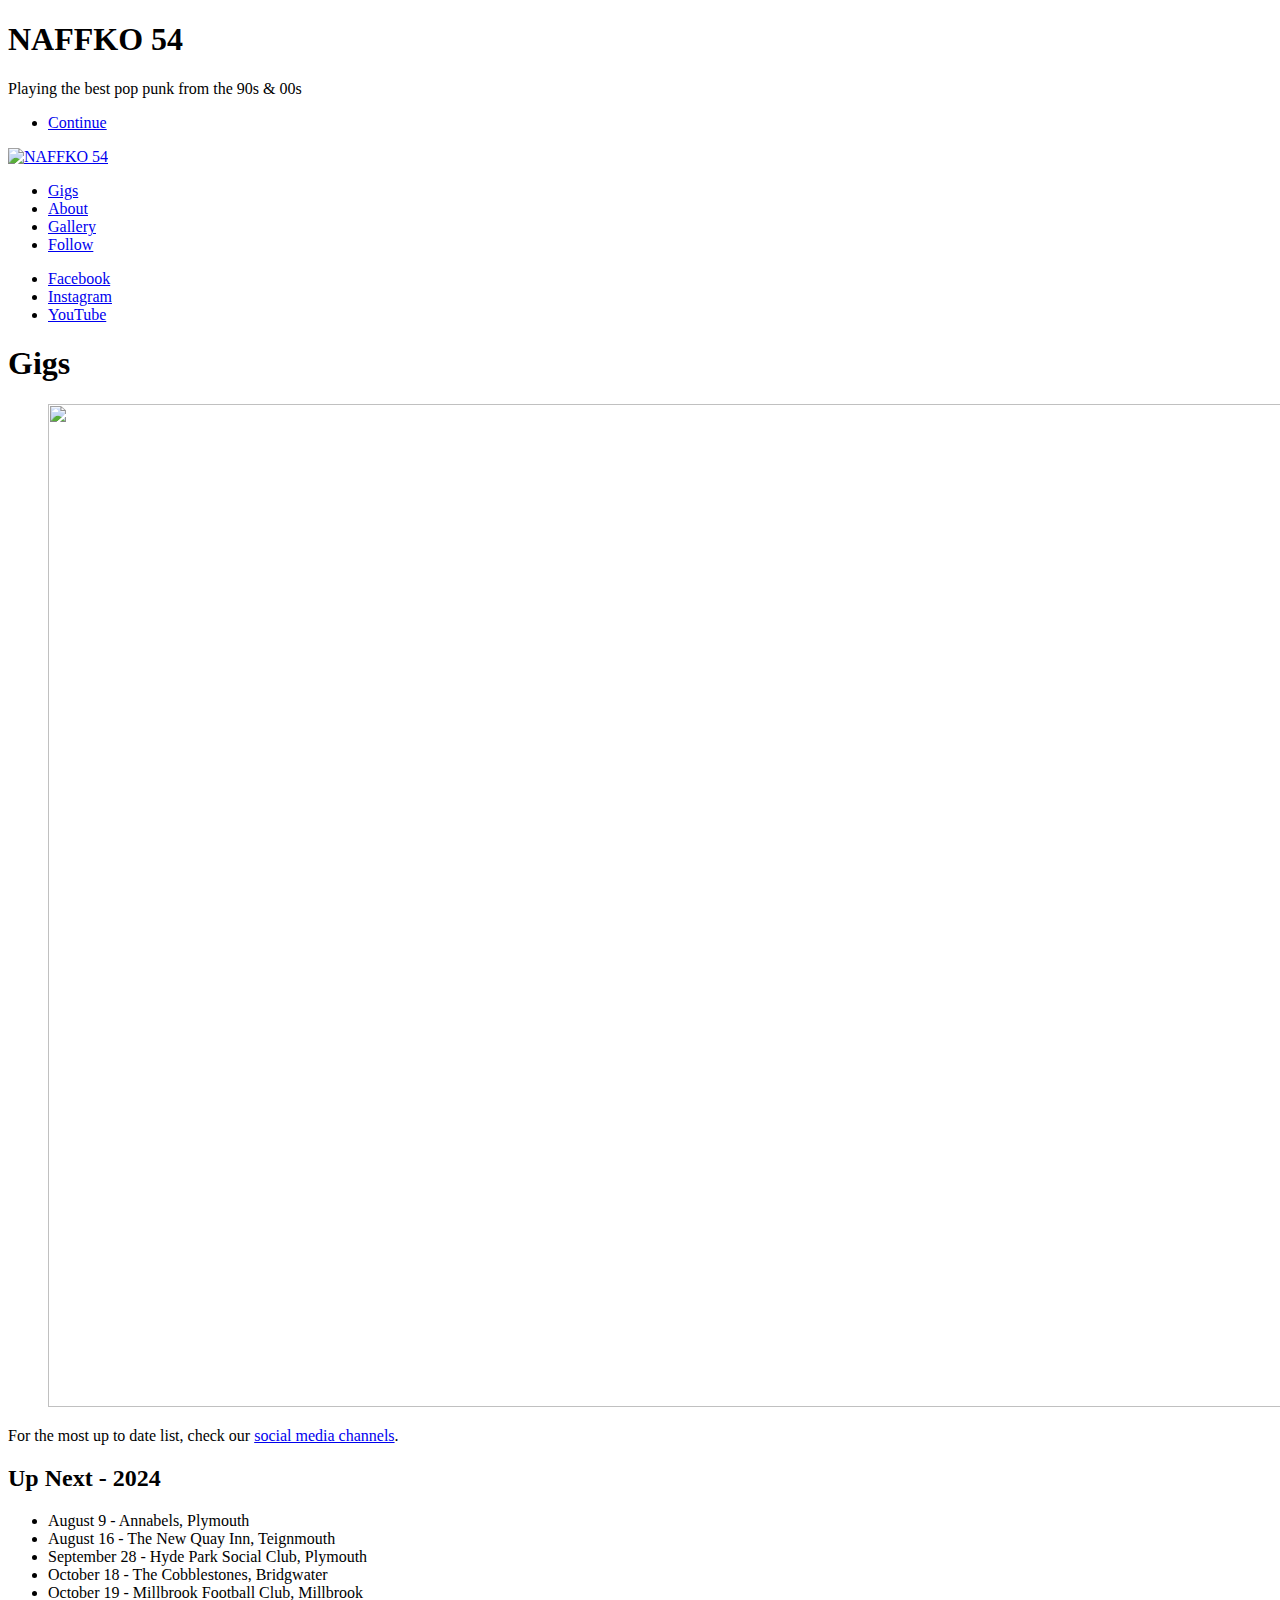
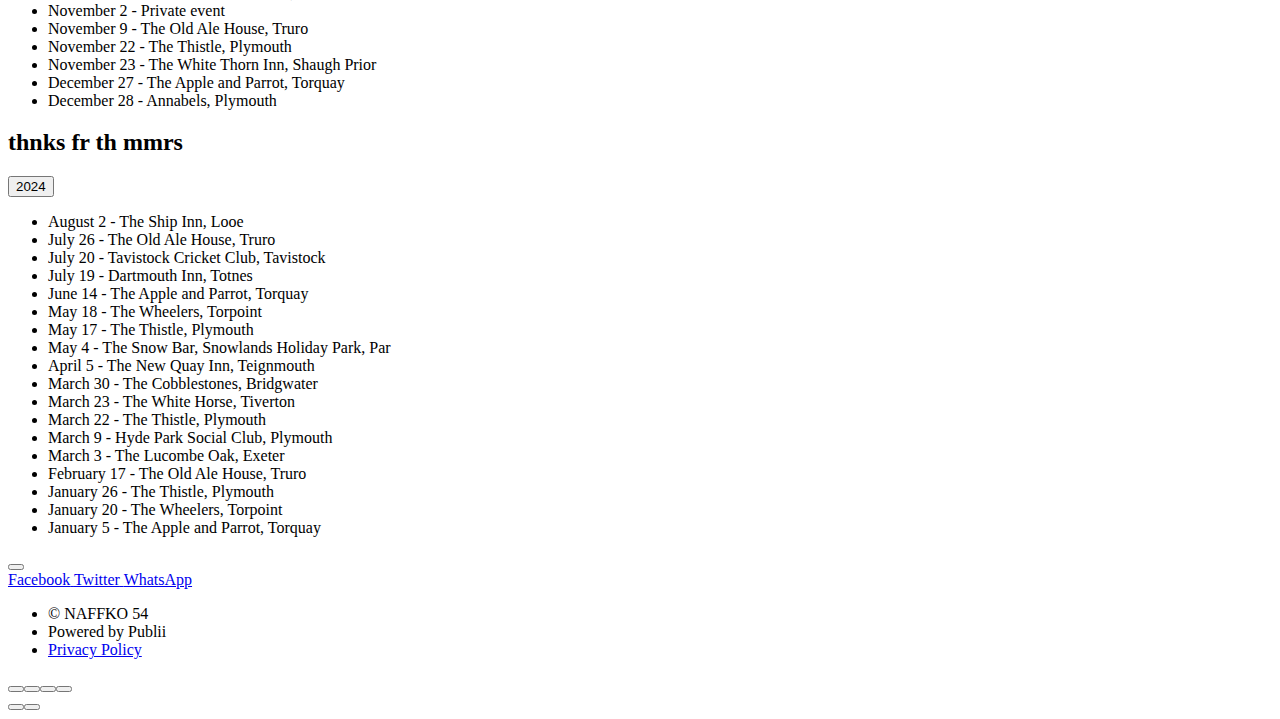
==== index.html @ 95c78bba "Updated from Publii" ====
<!DOCTYPE html><html lang="en-gb"><head><meta charset="utf-8"><meta http-equiv="X-UA-Compatible" content="IE=edge"><meta name="viewport" content="width=device-width,initial-scale=1,user-scalable=no"><title>NAFFKO 54</title><meta name="description" content="Naffko 54 play the best pop punk from the 90s & 00s including Blink-182, Green Day, The Offspring, Sum 41 and many more!"><meta name="generator" content="Publii Open-Source CMS for Static Site"><link rel="canonical" href="https://www.naffko54.com/"><meta property="og:title" content="NAFFKO 54"><meta property="og:image" content="https://www.naffko54.com/media/website/343322067_159035580164084_3093064692270197989_n.jpg"><meta property="og:site_name" content="NAFFKO 54"><meta property="og:description" content="Naffko 54 play the best pop punk from the 90s & 00s including Blink-182, Green Day, The Offspring, Sum 41 and many more!"><meta property="og:url" content="https://www.naffko54.com/"><meta property="og:type" content="website"><link rel="shortcut icon" href="https://www.naffko54.com/media/website/favicon.ico" type="image/x-icon"><link rel="preload" href="https://www.naffko54.com/assets/dynamic/fonts/oswald/oswald.woff2" as="font" type="font/woff2" crossorigin><link rel="stylesheet" href="https://www.naffko54.com/assets/css/fontawesome-all.min.css?v=dbf9d822cefe851ba6f66e1ad57e8987"><link rel="stylesheet" href="https://www.naffko54.com/assets/css/style.css?v=aeae2aaed18d479e50e3300f6f0fe75b"><noscript><link rel="stylesheet" href="https://www.naffko54.com/assets/css/noscript.css?v=6228c7eee614cd200a2cad8333b439fa"></noscript><link rel="stylesheet" href="https://www.naffko54.com/assets/css/photoswipe.css?v=da6e9be0fa855edd3610e97c1d4e38d9"><script type="application/ld+json">{"@context":"http://schema.org","@type":"Organization","name":"NAFFKO 54","logo":"https://www.naffko54.com/media/website/NK54logo.png","url":"https://www.naffko54.com/","sameAs":["https://facebook.com/naffKo54","https://instagram.com/naffko54","https://youtube.com/@naffko54"]}</script><style>.pswp--svg .pswp__button,
		                 .pswp--svg .pswp__button--arrow--left:before,
		                 .pswp--svg .pswp__button--arrow--right:before {
			                background-image: url(https://www.naffko54.com/assets/svg/gallery-icons-light.svg);
		                 }</style><style>#wrapper > .bg {
               background-image: url(https://www.naffko54.com/assets/images/overlay.png), linear-gradient(0deg, rgba(0, 0, 0, 0.1), rgba(0, 0, 0, 0.1)), url(https://www.naffko54.com/media/website/NK54NeonBackground.png);
           }</style><noscript><style>img[loading] {
                    opacity: 1;
                }</style></noscript></head><body class="is-preload"><div id="wrapper" class="fade-in"><div id="intro"><h1>NAFFKO 54</h1><p>Playing the best pop punk from the 90s &amp; 00s</p><ul class="actions"><li><a href="#header" class="button icon solid solo fa-arrow-down scrolly">Continue</a></li></ul></div><header id="header"><a class="logo logo-image" href="https://www.naffko54.com/"><img src="https://www.naffko54.com/media/website/NK54logo.png" alt="NAFFKO 54" width="4096" height="1714"></a></header><nav id="nav"><ul class="links"><li><a href="https://www.naffko54.com/gigs/" target="_self">Gigs</a></li><li><a href="https://www.naffko54.com/about/" target="_self">About</a></li><li><a href="https://www.naffko54.com/gallery/" target="_self">Gallery</a></li><li><a href="https://www.naffko54.com/follow/" target="_self">Follow</a></li></ul><ul class="icons"><li><a href="https://facebook.com/naffKo54" class="icon brands fa-facebook-f"><span class="label">Facebook</span></a></li><li><a href="https://instagram.com/naffko54" class="icon brands fa-instagram"><span class="label">Instagram</span></a></li><li><a href="https://youtube.com/@naffko54" class="icon brands fa-youtube"><span class="label">YouTube</span></a></li></ul></nav><main id="main"><article class="post"><header class="major"><h1>Gigs</h1><p class="post__inner"></p></header><div class="post__inner post__entry"><figure class="post__image"><img loading="lazy" src="https://www.naffko54.com/media/posts/3/received_1007915040415997.jpeg" sizes="(max-width: 48em) 100vw, 768px" srcset="https://www.naffko54.com/media/posts/3/responsive/received_1007915040415997-xs.jpeg 300w, https://www.naffko54.com/media/posts/3/responsive/received_1007915040415997-sm.jpeg 480w, https://www.naffko54.com/media/posts/3/responsive/received_1007915040415997-md.jpeg 768w, https://www.naffko54.com/media/posts/3/responsive/received_1007915040415997-lg.jpeg 1024w, https://www.naffko54.com/media/posts/3/responsive/received_1007915040415997-xl.jpeg 1360w, https://www.naffko54.com/media/posts/3/responsive/received_1007915040415997-2xl.jpeg 1600w" alt="" width="1916" height="1003"></figure><p>For the most up to date list, check our <a href="https://www.naffko54.com/follow/">social media channels</a>.</p><h2>Up Next - 2024</h2><ul><li>August 9 - Annabels, Plymouth</li><li>August 16 - The New Quay Inn, Teignmouth</li><li>September 28 - Hyde Park Social Club, Plymouth</li><li>October 18 - The Cobblestones, Bridgwater</li><li>October 19 - Millbrook Football Club, Millbrook</li><li>November 2 - Private event</li><li>November 9 - The Old Ale House, Truro</li><li>November 22 - The Thistle, Plymouth</li><li>November 23 - The White Thorn Inn, Shaugh Prior</li><li>December 27 - The Apple and Parrot, Torquay</li><li>December 28 - Annabels, Plymouth</li></ul><h2>thnks fr th mmrs</h2><p><button class="accordion">2024</button></p><div id="2024" class="panel"><ul><li>August 2 - The Ship Inn, Looe</li><li>July 26 - The Old Ale House, Truro</li><li>July 20 - Tavistock Cricket Club, Tavistock</li><li>July 19 - Dartmouth Inn, Totnes</li><li>June 14 - The Apple and Parrot, Torquay</li><li>May 18 - The Wheelers, Torpoint</li><li>May 17 - The Thistle, Plymouth</li><li>May 4 - The Snow Bar, Snowlands Holiday Park, Par</li><li>April 5 - The New Quay Inn, Teignmouth</li><li>March 30 - The Cobblestones, Bridgwater</li><li>March 23 - The White Horse, Tiverton</li><li>March 22 - The Thistle, Plymouth</li><li>March 9 - Hyde Park Social Club, Plymouth</li><li>March 3 - The Lucombe Oak, Exeter</li><li>February 17 - The Old Ale House, Truro</li><li>January 26 - The Thistle, Plymouth</li><li>January 20 - The Wheelers, Torpoint</li><li>January 5 - The Apple and Parrot, Torquay</li></ul></div></div><footer class="post__inner post__footer"><div class="post__share-tag-container"><div class="post__share"><button class="post__share-button js-post__share-button icon" aria-label="Share button"><i class="fas fa-share-alt"></i></button><div class="post__share-popup js-post__share-popup"><a href="https://www.facebook.com/sharer/sharer.php?u=https%3A%2F%2Fwww.naffko54.com%2Fgigs%2F" class="js-share icon brands fa-facebook-f" rel="nofollow noopener noreferrer"><span class="label">Facebook</span> </a><a href="https://twitter.com/share?url=https%3A%2F%2Fwww.naffko54.com%2Fgigs%2F&amp;via=%40naffko54&amp;text=Gigs" class="js-share icon brands fa-twitter" rel="nofollow noopener noreferrer"><span class="label">Twitter</span> </a><a href="https://api.whatsapp.com/send?text=Gigs https%3A%2F%2Fwww.naffko54.com%2Fgigs%2F" class="js-share icon brands fa-whatsapp" rel="nofollow noopener noreferrer"><span class="label">WhatsApp</span></a></div></div></div></footer></article></main><footer id="copyright"><ul><li>© NAFFKO 54</li><li>Powered by Publii</li><li><a href="../../../../../../../../../../privacy-policy">Privacy Policy</a></li></ul></footer></div><script src="https://www.naffko54.com/assets/js/jquery.min.js?v=7c14a783dfeb3d238ccd3edd840d82ee"></script><script src="https://www.naffko54.com/assets/js/jquery.scrollex.min.js?v=f89065e3d988006af9791b44561d7c90"></script><script src="https://www.naffko54.com/assets/js/jquery.scrolly.min.js?v=1ed5a78bde1476875a40f6b9ff44fc14"></script><script src="https://www.naffko54.com/assets/js/browser.min.js?v=c07298dd19048a8a69ad97e754dfe8d0"></script><script src="https://www.naffko54.com/assets/js/breakpoints.min.js?v=81a479eb099e3b187613943b085923b8"></script><script src="https://www.naffko54.com/assets/js/util.min.js?v=4201a626f8c9b614a663b3a1d7d82615"></script><script src="https://www.naffko54.com/assets/js/main.min.js?v=56233c354bd814758be8bff42f7e13a5"></script><script>/*<![CDATA[*/var images=document.querySelectorAll("img[loading]");for(var i=0;i<images.length;i++){if(images[i].complete){images[i].classList.add("is-loaded")}else{images[i].addEventListener("load",function(){this.classList.add("is-loaded")},false)}};/*]]>*/</script><script defer="defer" src="https://www.naffko54.com/assets/js/photoswipe.min.js?v=017385b552f7e0d979e2e2fe6f324015"></script><script defer="defer" src="https://www.naffko54.com/assets/js/photoswipe-ui-default.min.js?v=d067f0883540b1ddda0e2c9ad1b14260"></script><script>var initPhotoSwipeFromDOM=function(gallerySelector){var parseThumbnailElements=function(el){var thumbElements=el.childNodes,numNodes=thumbElements.length,items=[],figureEl,linkEl,size,item;for(var i=0;i<numNodes;i++){figureEl=thumbElements[i];if(figureEl.nodeType!==1){continue;}
          linkEl=figureEl.children[0];size=linkEl.getAttribute('data-size').split('x');item={src:linkEl.getAttribute('href'),w:parseInt(size[0],10),h:parseInt(size[1],10)};if(figureEl.children.length>1){item.title=figureEl.children[1].innerHTML;}
          if(linkEl.children.length>0){item.msrc=linkEl.children[0].getAttribute('src');}
          item.el=figureEl;items.push(item);}
          return items;};var closest=function closest(el,fn){return el&&(fn(el)?el:closest(el.parentNode,fn));};var onThumbnailsClick=function(e){e=e||window.event;e.preventDefault?e.preventDefault():e.returnValue=false;var eTarget=e.target||e.srcElement;var clickedListItem=closest(eTarget,function(el){return(el.tagName&&el.tagName.toUpperCase()==='FIGURE');});if(!clickedListItem){return;}
          var clickedGallery=clickedListItem.parentNode,childNodes=clickedListItem.parentNode.childNodes,numChildNodes=childNodes.length,nodeIndex=0,index;for(var i=0;i<numChildNodes;i++){if(childNodes[i].nodeType!==1){continue;}
          if(childNodes[i]===clickedListItem){index=nodeIndex;break;}
          nodeIndex++;}
          if(index>=0){openPhotoSwipe(index,clickedGallery);}
          return false;};var photoswipeParseHash=function(){var hash=window.location.hash.substring(1),params={};if(hash.length<5){return params;}
          var vars=hash.split('&');for(var i=0;i<vars.length;i++){if(!vars[i]){continue;}
          var pair=vars[i].split('=');if(pair.length<2){continue;}
          params[pair[0]]=pair[1];}
          if(params.gid){params.gid=parseInt(params.gid,10);}
          return params;};var openPhotoSwipe=function(index,galleryElement,disableAnimation,fromURL){var pswpElement=document.querySelectorAll('.pswp')[0],gallery,options,items;items=parseThumbnailElements(galleryElement);options={galleryUID:galleryElement.getAttribute('data-pswp-uid'),getThumbBoundsFn:function(index){var thumbnail=items[index].el.getElementsByTagName('img')[0],pageYScroll=window.pageYOffset||document.documentElement.scrollTop,rect=thumbnail.getBoundingClientRect();return{x:rect.left,y:rect.top+pageYScroll,w:rect.width};},
          mainClass:'pswp--dark',
          preload: [1,2],
          hideAnimationDuration:200,
          showAnimationDuration:0,
          bgOpacity: 0.7,
          showHideOpacity:true,
          closeOnScroll: true,
          arrowKeys: true,
          closeEl: true,
          captionEl: true,
          fullscreenEl: true,
          zoomEl: true,
          shareEl: true,
          counterEl: true,
          arrowEl: true,
          preloaderEl: true
          };if(fromURL){if(options.galleryPIDs){for(var j=0;j<items.length;j++){if(items[j].pid==index){options.index=j;break;}}}else{options.index=parseInt(index,10)-1;}}else{options.index=parseInt(index,10);}
          if(isNaN(options.index)){return;}
          if(disableAnimation){options.showAnimationDuration=0;}
          gallery=new PhotoSwipe(pswpElement,PhotoSwipeUI_Default,items,options);gallery.init();gallery.options.escKey=true;};var galleryElements=document.querySelectorAll(gallerySelector);for(var i=0,l=galleryElements.length;i<l;i++){galleryElements[i].setAttribute('data-pswp-uid',i+1);galleryElements[i].onclick=onThumbnailsClick;}
          var hashData=photoswipeParseHash();if(hashData.pid&&hashData.gid){openPhotoSwipe(hashData.pid,galleryElements[hashData.gid-1],true,true);}};window.addEventListener('load', function () {initPhotoSwipeFromDOM('.gallery');}, false);</script><div class="pswp" tabindex="-1" role="dialog" aria-hidden="true"><div class="pswp__bg"></div><div class="pswp__scroll-wrap"><div class="pswp__container"><div class="pswp__item"></div><div class="pswp__item"></div><div class="pswp__item"></div></div><div class="pswp__ui pswp__ui--hidden"><div class="pswp__top-bar"><div class="pswp__counter"></div><button class="pswp__button pswp__button--close" title="Close (Esc)"></button><button class="pswp__button pswp__button--share" title="Share"></button><button class="pswp__button pswp__button--fs" title="Toggle fullscreen"></button><button class="pswp__button pswp__button--zoom" title="Zoom in/out"></button><div class="pswp__preloader"><div class="pswp__preloader__icn"><div class="pswp__preloader__cut"><div class="pswp__preloader__donut"></div></div></div></div></div><div class="pswp__share-modal pswp__share-modal--hidden pswp__single-tap"><div class="pswp__share-tooltip"></div></div><button class="pswp__button pswp__button--arrow--left" title="Previous (arrow left)"></button><button class="pswp__button pswp__button--arrow--right" title="Next (arrow right)"></button><div class="pswp__caption"><div class="pswp__caption__center"></div></div></div></div></div><script>var acc = document.getElementsByClassName("accordion");
var i;

for (i = 0; i < acc.length; i++) {
  acc[i].addEventListener("click", function() {
    this.classList.toggle("active");
    var panel = document.getElementById("2024");
    if (panel.style.maxHeight) {
      panel.style.maxHeight = null;
    } else {
      panel.style.maxHeight = panel.scrollHeight + "px";
    } 
  });
}</script></body></html>
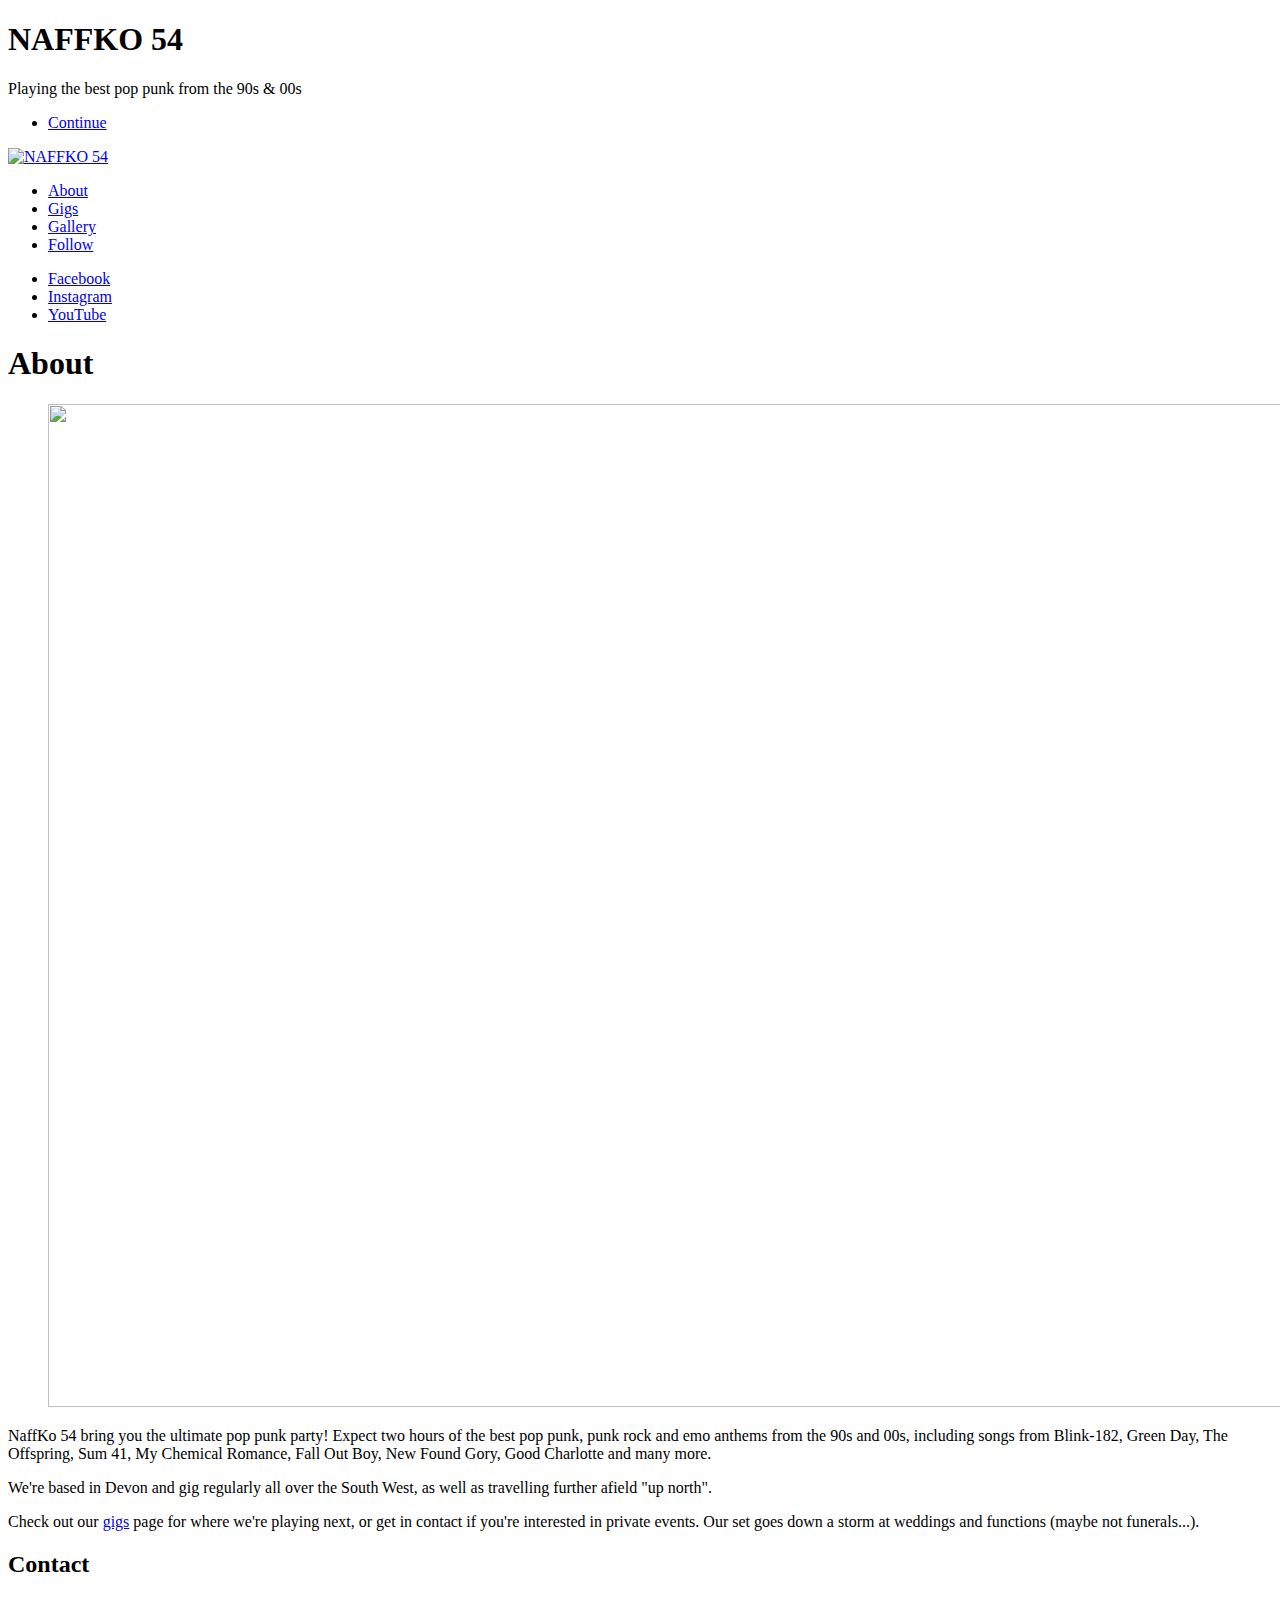
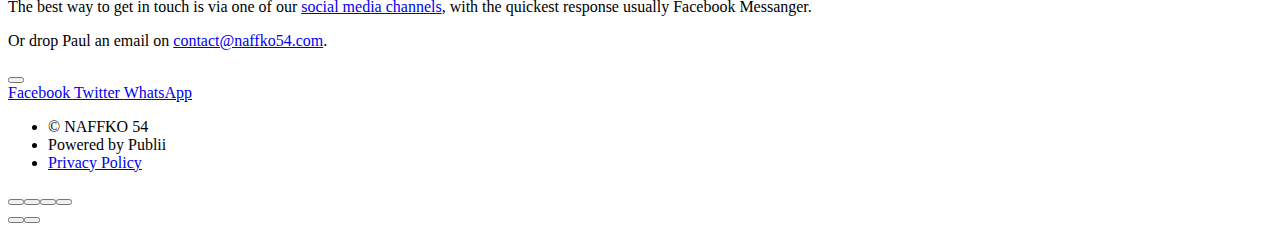
==== commit 4e1d904a: "Updated from Publii" ====
--- a/index.html
+++ b/index.html
@@ -6,7 +6,7 @@
                background-image: url(https://www.naffko54.com/assets/images/overlay.png), linear-gradient(0deg, rgba(0, 0, 0, 0.1), rgba(0, 0, 0, 0.1)), url(https://www.naffko54.com/media/website/NK54NeonBackground.png);
            }</style><noscript><style>img[loading] {
                     opacity: 1;
-                }</style></noscript></head><body class="is-preload"><div id="wrapper" class="fade-in"><div id="intro"><h1>NAFFKO 54</h1><p>Playing the best pop punk from the 90s &amp; 00s</p><ul class="actions"><li><a href="#header" class="button icon solid solo fa-arrow-down scrolly">Continue</a></li></ul></div><header id="header"><a class="logo logo-image" href="https://www.naffko54.com/"><img src="https://www.naffko54.com/media/website/NK54logo.png" alt="NAFFKO 54" width="4096" height="1714"></a></header><nav id="nav"><ul class="links"><li><a href="https://www.naffko54.com/gigs/" target="_self">Gigs</a></li><li><a href="https://www.naffko54.com/about/" target="_self">About</a></li><li><a href="https://www.naffko54.com/gallery/" target="_self">Gallery</a></li><li><a href="https://www.naffko54.com/follow/" target="_self">Follow</a></li></ul><ul class="icons"><li><a href="https://facebook.com/naffKo54" class="icon brands fa-facebook-f"><span class="label">Facebook</span></a></li><li><a href="https://instagram.com/naffko54" class="icon brands fa-instagram"><span class="label">Instagram</span></a></li><li><a href="https://youtube.com/@naffko54" class="icon brands fa-youtube"><span class="label">YouTube</span></a></li></ul></nav><main id="main"><article class="post"><header class="major"><h1>Gigs</h1><p class="post__inner"></p></header><div class="post__inner post__entry"><figure class="post__image"><img loading="lazy" src="https://www.naffko54.com/media/posts/3/received_1007915040415997.jpeg" sizes="(max-width: 48em) 100vw, 768px" srcset="https://www.naffko54.com/media/posts/3/responsive/received_1007915040415997-xs.jpeg 300w, https://www.naffko54.com/media/posts/3/responsive/received_1007915040415997-sm.jpeg 480w, https://www.naffko54.com/media/posts/3/responsive/received_1007915040415997-md.jpeg 768w, https://www.naffko54.com/media/posts/3/responsive/received_1007915040415997-lg.jpeg 1024w, https://www.naffko54.com/media/posts/3/responsive/received_1007915040415997-xl.jpeg 1360w, https://www.naffko54.com/media/posts/3/responsive/received_1007915040415997-2xl.jpeg 1600w" alt="" width="1916" height="1003"></figure><p>For the most up to date list, check our <a href="https://www.naffko54.com/follow/">social media channels</a>.</p><h2>Up Next - 2024</h2><ul><li>August 9 - Annabels, Plymouth</li><li>August 16 - The New Quay Inn, Teignmouth</li><li>September 28 - Hyde Park Social Club, Plymouth</li><li>October 18 - The Cobblestones, Bridgwater</li><li>October 19 - Millbrook Football Club, Millbrook</li><li>November 2 - Private event</li><li>November 9 - The Old Ale House, Truro</li><li>November 22 - The Thistle, Plymouth</li><li>November 23 - The White Thorn Inn, Shaugh Prior</li><li>December 27 - The Apple and Parrot, Torquay</li><li>December 28 - Annabels, Plymouth</li></ul><h2>thnks fr th mmrs</h2><p><button class="accordion">2024</button></p><div id="2024" class="panel"><ul><li>August 2 - The Ship Inn, Looe</li><li>July 26 - The Old Ale House, Truro</li><li>July 20 - Tavistock Cricket Club, Tavistock</li><li>July 19 - Dartmouth Inn, Totnes</li><li>June 14 - The Apple and Parrot, Torquay</li><li>May 18 - The Wheelers, Torpoint</li><li>May 17 - The Thistle, Plymouth</li><li>May 4 - The Snow Bar, Snowlands Holiday Park, Par</li><li>April 5 - The New Quay Inn, Teignmouth</li><li>March 30 - The Cobblestones, Bridgwater</li><li>March 23 - The White Horse, Tiverton</li><li>March 22 - The Thistle, Plymouth</li><li>March 9 - Hyde Park Social Club, Plymouth</li><li>March 3 - The Lucombe Oak, Exeter</li><li>February 17 - The Old Ale House, Truro</li><li>January 26 - The Thistle, Plymouth</li><li>January 20 - The Wheelers, Torpoint</li><li>January 5 - The Apple and Parrot, Torquay</li></ul></div></div><footer class="post__inner post__footer"><div class="post__share-tag-container"><div class="post__share"><button class="post__share-button js-post__share-button icon" aria-label="Share button"><i class="fas fa-share-alt"></i></button><div class="post__share-popup js-post__share-popup"><a href="https://www.facebook.com/sharer/sharer.php?u=https%3A%2F%2Fwww.naffko54.com%2Fgigs%2F" class="js-share icon brands fa-facebook-f" rel="nofollow noopener noreferrer"><span class="label">Facebook</span> </a><a href="https://twitter.com/share?url=https%3A%2F%2Fwww.naffko54.com%2Fgigs%2F&amp;via=%40naffko54&amp;text=Gigs" class="js-share icon brands fa-twitter" rel="nofollow noopener noreferrer"><span class="label">Twitter</span> </a><a href="https://api.whatsapp.com/send?text=Gigs https%3A%2F%2Fwww.naffko54.com%2Fgigs%2F" class="js-share icon brands fa-whatsapp" rel="nofollow noopener noreferrer"><span class="label">WhatsApp</span></a></div></div></div></footer></article></main><footer id="copyright"><ul><li>© NAFFKO 54</li><li>Powered by Publii</li><li><a href="../../../../../../../../../../privacy-policy">Privacy Policy</a></li></ul></footer></div><script src="https://www.naffko54.com/assets/js/jquery.min.js?v=7c14a783dfeb3d238ccd3edd840d82ee"></script><script src="https://www.naffko54.com/assets/js/jquery.scrollex.min.js?v=f89065e3d988006af9791b44561d7c90"></script><script src="https://www.naffko54.com/assets/js/jquery.scrolly.min.js?v=1ed5a78bde1476875a40f6b9ff44fc14"></script><script src="https://www.naffko54.com/assets/js/browser.min.js?v=c07298dd19048a8a69ad97e754dfe8d0"></script><script src="https://www.naffko54.com/assets/js/breakpoints.min.js?v=81a479eb099e3b187613943b085923b8"></script><script src="https://www.naffko54.com/assets/js/util.min.js?v=4201a626f8c9b614a663b3a1d7d82615"></script><script src="https://www.naffko54.com/assets/js/main.min.js?v=56233c354bd814758be8bff42f7e13a5"></script><script>/*<![CDATA[*/var images=document.querySelectorAll("img[loading]");for(var i=0;i<images.length;i++){if(images[i].complete){images[i].classList.add("is-loaded")}else{images[i].addEventListener("load",function(){this.classList.add("is-loaded")},false)}};/*]]>*/</script><script defer="defer" src="https://www.naffko54.com/assets/js/photoswipe.min.js?v=017385b552f7e0d979e2e2fe6f324015"></script><script defer="defer" src="https://www.naffko54.com/assets/js/photoswipe-ui-default.min.js?v=d067f0883540b1ddda0e2c9ad1b14260"></script><script>var initPhotoSwipeFromDOM=function(gallerySelector){var parseThumbnailElements=function(el){var thumbElements=el.childNodes,numNodes=thumbElements.length,items=[],figureEl,linkEl,size,item;for(var i=0;i<numNodes;i++){figureEl=thumbElements[i];if(figureEl.nodeType!==1){continue;}
+                }</style></noscript></head><body class="is-preload"><div id="wrapper" class="fade-in"><div id="intro"><h1>NAFFKO 54</h1><p>Playing the best pop punk from the 90s &amp; 00s</p><ul class="actions"><li><a href="#header" class="button icon solid solo fa-arrow-down scrolly">Continue</a></li></ul></div><header id="header"><a class="logo logo-image" href="https://www.naffko54.com/"><img src="https://www.naffko54.com/media/website/NK54logo.png" alt="NAFFKO 54" width="4096" height="1714"></a></header><nav id="nav"><ul class="links"><li><a href="https://www.naffko54.com/about/" target="_self">About</a></li><li><a href="https://www.naffko54.com/gigs/" target="_self">Gigs</a></li><li><a href="https://www.naffko54.com/gallery/" target="_self">Gallery</a></li><li><a href="https://www.naffko54.com/follow/" target="_self">Follow</a></li></ul><ul class="icons"><li><a href="https://facebook.com/naffKo54" class="icon brands fa-facebook-f"><span class="label">Facebook</span></a></li><li><a href="https://instagram.com/naffko54" class="icon brands fa-instagram"><span class="label">Instagram</span></a></li><li><a href="https://youtube.com/@naffko54" class="icon brands fa-youtube"><span class="label">YouTube</span></a></li></ul></nav><main id="main"><article class="post"><header class="major"><h1>About</h1><p class="post__inner"></p></header><div class="post__inner post__entry"><figure class="post__image"><img loading="lazy" src="https://www.naffko54.com/media/posts/4/received_1007915040415997.jpeg" sizes="(max-width: 48em) 100vw, 768px" srcset="https://www.naffko54.com/media/posts/4/responsive/received_1007915040415997-xs.jpeg 300w, https://www.naffko54.com/media/posts/4/responsive/received_1007915040415997-sm.jpeg 480w, https://www.naffko54.com/media/posts/4/responsive/received_1007915040415997-md.jpeg 768w, https://www.naffko54.com/media/posts/4/responsive/received_1007915040415997-lg.jpeg 1024w, https://www.naffko54.com/media/posts/4/responsive/received_1007915040415997-xl.jpeg 1360w, https://www.naffko54.com/media/posts/4/responsive/received_1007915040415997-2xl.jpeg 1600w" alt="" width="1916" height="1003"></figure><p>NaffKo 54 bring you the ultimate pop punk party! Expect two hours of the best pop p<span style="color: var(--text-primary-color); font-family: var(--editor-font-family); font-size: inherit; font-weight: var(--font-weight-normal);">unk, punk rock and emo anthems from the 90s and 00s, including songs from Blink-182, Green Day, The Offspring, Sum 41, My Chemical Romance, Fall Out Boy, New Found Gory, Good Charlotte and many more.</span></p><p>We're based in Devon and gig regularly all over the South West, as well as travelling further afield "up north".</p><p>Check out our <a href="https://www.naffko54.com/gigs/">gigs</a> page for where we're playing next, or get in contact if you're interested in private events. Our set goes down a storm at weddings and functions (maybe not funerals...).</p><h2>Contact</h2><p>The best way to get in touch is via one of our <a href="https://www.naffko54.com/follow/">social media channels</a>, with the quickest response usually Facebook Messanger.</p><p>Or drop Paul an email on <a href="mailto:contact@naffko54.com" target="_blank" rel="noopener noreferrer">contact@naffko54.com</a>.</p></div><footer class="post__inner post__footer"><div class="post__share-tag-container"><div class="post__share"><button class="post__share-button js-post__share-button icon" aria-label="Share button"><i class="fas fa-share-alt"></i></button><div class="post__share-popup js-post__share-popup"><a href="https://www.facebook.com/sharer/sharer.php?u=https%3A%2F%2Fwww.naffko54.com%2Fabout%2F" class="js-share icon brands fa-facebook-f" rel="nofollow noopener noreferrer"><span class="label">Facebook</span> </a><a href="https://twitter.com/share?url=https%3A%2F%2Fwww.naffko54.com%2Fabout%2F&amp;via=%40naffko54&amp;text=About" class="js-share icon brands fa-twitter" rel="nofollow noopener noreferrer"><span class="label">Twitter</span> </a><a href="https://api.whatsapp.com/send?text=About https%3A%2F%2Fwww.naffko54.com%2Fabout%2F" class="js-share icon brands fa-whatsapp" rel="nofollow noopener noreferrer"><span class="label">WhatsApp</span></a></div></div></div></footer></article></main><footer id="copyright"><ul><li>© NAFFKO 54</li><li>Powered by Publii</li><li><a href="../../../../../../../../../../privacy-policy">Privacy Policy</a></li></ul></footer></div><script src="https://www.naffko54.com/assets/js/jquery.min.js?v=7c14a783dfeb3d238ccd3edd840d82ee"></script><script src="https://www.naffko54.com/assets/js/jquery.scrollex.min.js?v=f89065e3d988006af9791b44561d7c90"></script><script src="https://www.naffko54.com/assets/js/jquery.scrolly.min.js?v=1ed5a78bde1476875a40f6b9ff44fc14"></script><script src="https://www.naffko54.com/assets/js/browser.min.js?v=c07298dd19048a8a69ad97e754dfe8d0"></script><script src="https://www.naffko54.com/assets/js/breakpoints.min.js?v=81a479eb099e3b187613943b085923b8"></script><script src="https://www.naffko54.com/assets/js/util.min.js?v=4201a626f8c9b614a663b3a1d7d82615"></script><script src="https://www.naffko54.com/assets/js/main.min.js?v=56233c354bd814758be8bff42f7e13a5"></script><script>/*<![CDATA[*/var images=document.querySelectorAll("img[loading]");for(var i=0;i<images.length;i++){if(images[i].complete){images[i].classList.add("is-loaded")}else{images[i].addEventListener("load",function(){this.classList.add("is-loaded")},false)}};/*]]>*/</script><script defer="defer" src="https://www.naffko54.com/assets/js/photoswipe.min.js?v=017385b552f7e0d979e2e2fe6f324015"></script><script defer="defer" src="https://www.naffko54.com/assets/js/photoswipe-ui-default.min.js?v=d067f0883540b1ddda0e2c9ad1b14260"></script><script>var initPhotoSwipeFromDOM=function(gallerySelector){var parseThumbnailElements=function(el){var thumbElements=el.childNodes,numNodes=thumbElements.length,items=[],figureEl,linkEl,size,item;for(var i=0;i<numNodes;i++){figureEl=thumbElements[i];if(figureEl.nodeType!==1){continue;}
           linkEl=figureEl.children[0];size=linkEl.getAttribute('data-size').split('x');item={src:linkEl.getAttribute('href'),w:parseInt(size[0],10),h:parseInt(size[1],10)};if(figureEl.children.length>1){item.title=figureEl.children[1].innerHTML;}
           if(linkEl.children.length>0){item.msrc=linkEl.children[0].getAttribute('src');}
           item.el=figureEl;items.push(item);}
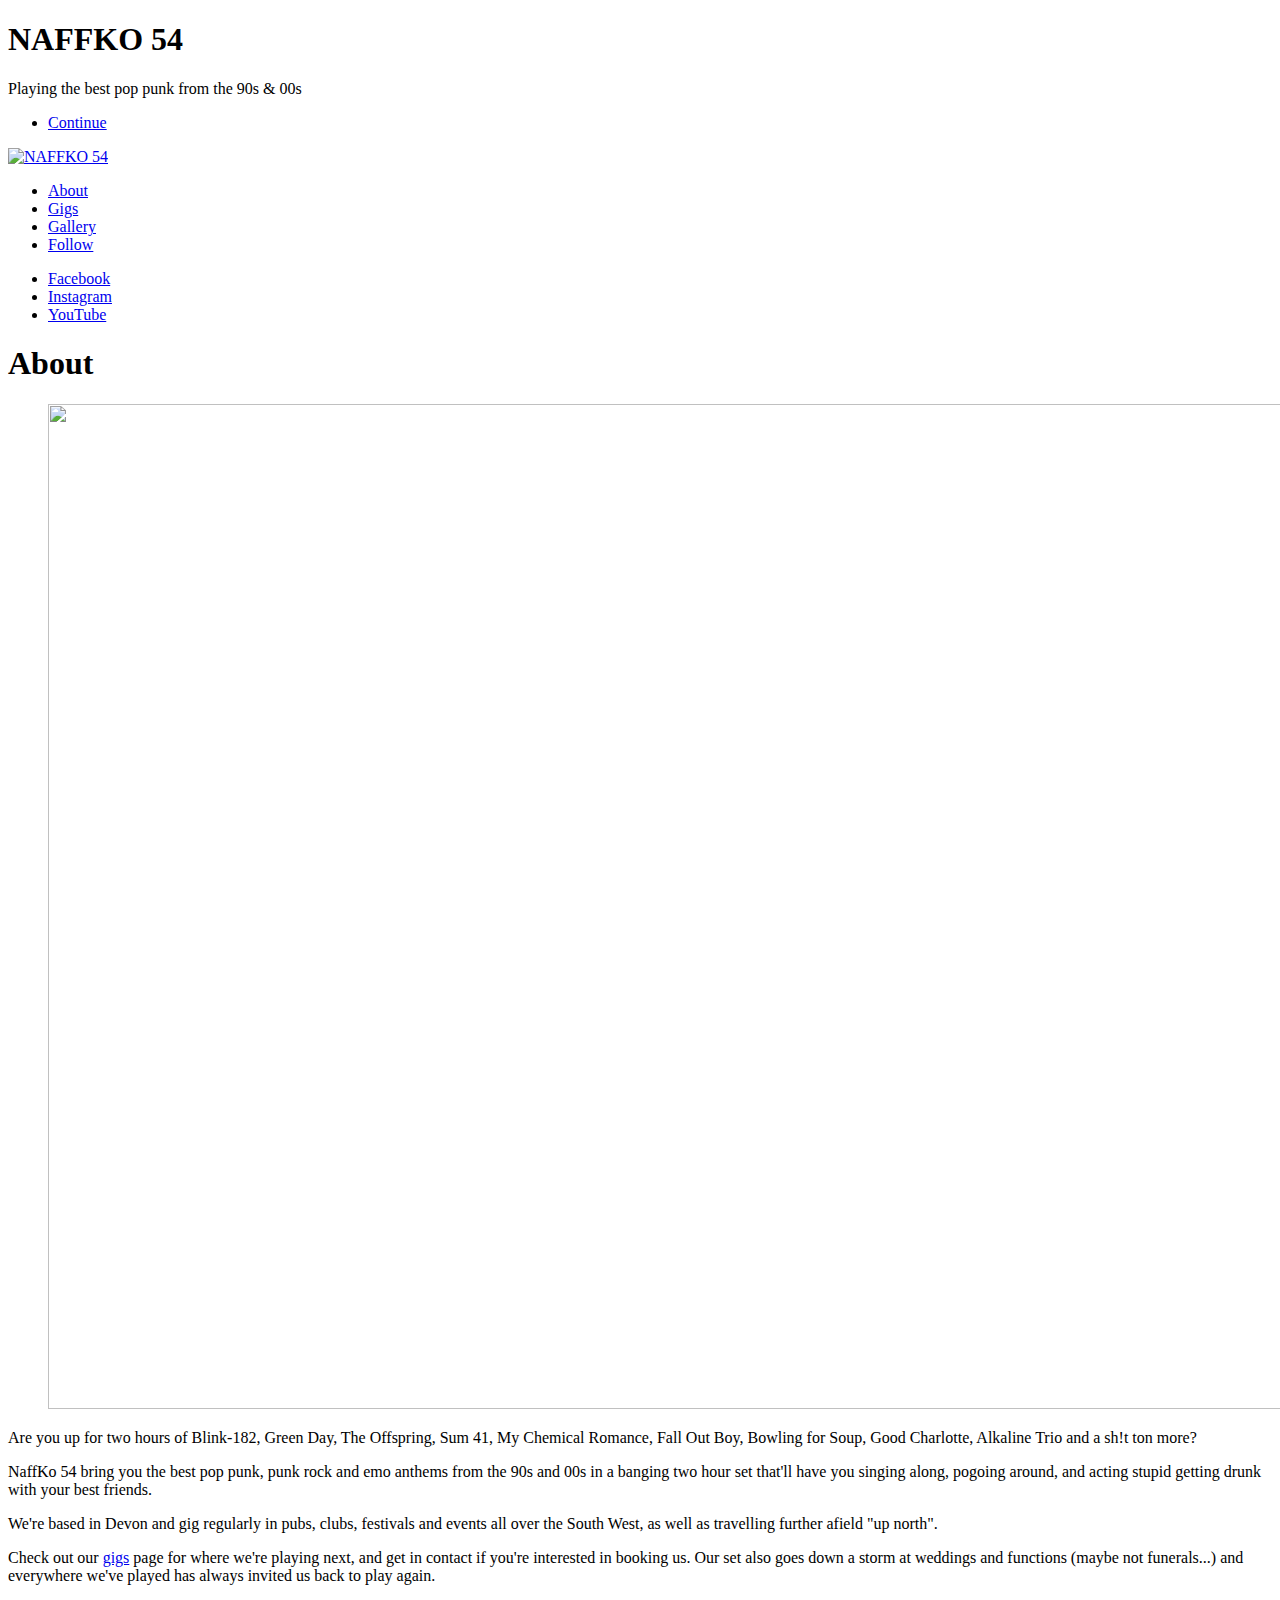
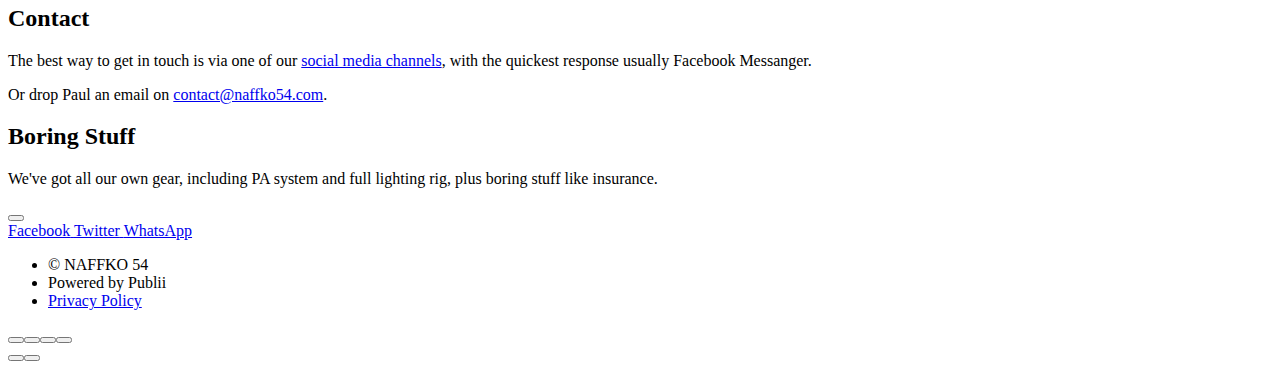
==== commit 0ccdef98: "Updated from Publii" ====
--- a/index.html
+++ b/index.html
@@ -6,7 +6,7 @@
                background-image: url(https://www.naffko54.com/assets/images/overlay.png), linear-gradient(0deg, rgba(0, 0, 0, 0.1), rgba(0, 0, 0, 0.1)), url(https://www.naffko54.com/media/website/NK54NeonBackground.png);
            }</style><noscript><style>img[loading] {
                     opacity: 1;
-                }</style></noscript></head><body class="is-preload"><div id="wrapper" class="fade-in"><div id="intro"><h1>NAFFKO 54</h1><p>Playing the best pop punk from the 90s &amp; 00s</p><ul class="actions"><li><a href="#header" class="button icon solid solo fa-arrow-down scrolly">Continue</a></li></ul></div><header id="header"><a class="logo logo-image" href="https://www.naffko54.com/"><img src="https://www.naffko54.com/media/website/NK54logo.png" alt="NAFFKO 54" width="4096" height="1714"></a></header><nav id="nav"><ul class="links"><li><a href="https://www.naffko54.com/about/" target="_self">About</a></li><li><a href="https://www.naffko54.com/gigs/" target="_self">Gigs</a></li><li><a href="https://www.naffko54.com/gallery/" target="_self">Gallery</a></li><li><a href="https://www.naffko54.com/follow/" target="_self">Follow</a></li></ul><ul class="icons"><li><a href="https://facebook.com/naffKo54" class="icon brands fa-facebook-f"><span class="label">Facebook</span></a></li><li><a href="https://instagram.com/naffko54" class="icon brands fa-instagram"><span class="label">Instagram</span></a></li><li><a href="https://youtube.com/@naffko54" class="icon brands fa-youtube"><span class="label">YouTube</span></a></li></ul></nav><main id="main"><article class="post"><header class="major"><h1>About</h1><p class="post__inner"></p></header><div class="post__inner post__entry"><figure class="post__image"><img loading="lazy" src="https://www.naffko54.com/media/posts/4/received_1007915040415997.jpeg" sizes="(max-width: 48em) 100vw, 768px" srcset="https://www.naffko54.com/media/posts/4/responsive/received_1007915040415997-xs.jpeg 300w, https://www.naffko54.com/media/posts/4/responsive/received_1007915040415997-sm.jpeg 480w, https://www.naffko54.com/media/posts/4/responsive/received_1007915040415997-md.jpeg 768w, https://www.naffko54.com/media/posts/4/responsive/received_1007915040415997-lg.jpeg 1024w, https://www.naffko54.com/media/posts/4/responsive/received_1007915040415997-xl.jpeg 1360w, https://www.naffko54.com/media/posts/4/responsive/received_1007915040415997-2xl.jpeg 1600w" alt="" width="1916" height="1003"></figure><p>NaffKo 54 bring you the ultimate pop punk party! Expect two hours of the best pop p<span style="color: var(--text-primary-color); font-family: var(--editor-font-family); font-size: inherit; font-weight: var(--font-weight-normal);">unk, punk rock and emo anthems from the 90s and 00s, including songs from Blink-182, Green Day, The Offspring, Sum 41, My Chemical Romance, Fall Out Boy, New Found Gory, Good Charlotte and many more.</span></p><p>We're based in Devon and gig regularly all over the South West, as well as travelling further afield "up north".</p><p>Check out our <a href="https://www.naffko54.com/gigs/">gigs</a> page for where we're playing next, or get in contact if you're interested in private events. Our set goes down a storm at weddings and functions (maybe not funerals...).</p><h2>Contact</h2><p>The best way to get in touch is via one of our <a href="https://www.naffko54.com/follow/">social media channels</a>, with the quickest response usually Facebook Messanger.</p><p>Or drop Paul an email on <a href="mailto:contact@naffko54.com" target="_blank" rel="noopener noreferrer">contact@naffko54.com</a>.</p></div><footer class="post__inner post__footer"><div class="post__share-tag-container"><div class="post__share"><button class="post__share-button js-post__share-button icon" aria-label="Share button"><i class="fas fa-share-alt"></i></button><div class="post__share-popup js-post__share-popup"><a href="https://www.facebook.com/sharer/sharer.php?u=https%3A%2F%2Fwww.naffko54.com%2Fabout%2F" class="js-share icon brands fa-facebook-f" rel="nofollow noopener noreferrer"><span class="label">Facebook</span> </a><a href="https://twitter.com/share?url=https%3A%2F%2Fwww.naffko54.com%2Fabout%2F&amp;via=%40naffko54&amp;text=About" class="js-share icon brands fa-twitter" rel="nofollow noopener noreferrer"><span class="label">Twitter</span> </a><a href="https://api.whatsapp.com/send?text=About https%3A%2F%2Fwww.naffko54.com%2Fabout%2F" class="js-share icon brands fa-whatsapp" rel="nofollow noopener noreferrer"><span class="label">WhatsApp</span></a></div></div></div></footer></article></main><footer id="copyright"><ul><li>© NAFFKO 54</li><li>Powered by Publii</li><li><a href="../../../../../../../../../../privacy-policy">Privacy Policy</a></li></ul></footer></div><script src="https://www.naffko54.com/assets/js/jquery.min.js?v=7c14a783dfeb3d238ccd3edd840d82ee"></script><script src="https://www.naffko54.com/assets/js/jquery.scrollex.min.js?v=f89065e3d988006af9791b44561d7c90"></script><script src="https://www.naffko54.com/assets/js/jquery.scrolly.min.js?v=1ed5a78bde1476875a40f6b9ff44fc14"></script><script src="https://www.naffko54.com/assets/js/browser.min.js?v=c07298dd19048a8a69ad97e754dfe8d0"></script><script src="https://www.naffko54.com/assets/js/breakpoints.min.js?v=81a479eb099e3b187613943b085923b8"></script><script src="https://www.naffko54.com/assets/js/util.min.js?v=4201a626f8c9b614a663b3a1d7d82615"></script><script src="https://www.naffko54.com/assets/js/main.min.js?v=56233c354bd814758be8bff42f7e13a5"></script><script>/*<![CDATA[*/var images=document.querySelectorAll("img[loading]");for(var i=0;i<images.length;i++){if(images[i].complete){images[i].classList.add("is-loaded")}else{images[i].addEventListener("load",function(){this.classList.add("is-loaded")},false)}};/*]]>*/</script><script defer="defer" src="https://www.naffko54.com/assets/js/photoswipe.min.js?v=017385b552f7e0d979e2e2fe6f324015"></script><script defer="defer" src="https://www.naffko54.com/assets/js/photoswipe-ui-default.min.js?v=d067f0883540b1ddda0e2c9ad1b14260"></script><script>var initPhotoSwipeFromDOM=function(gallerySelector){var parseThumbnailElements=function(el){var thumbElements=el.childNodes,numNodes=thumbElements.length,items=[],figureEl,linkEl,size,item;for(var i=0;i<numNodes;i++){figureEl=thumbElements[i];if(figureEl.nodeType!==1){continue;}
+                }</style></noscript></head><body class="is-preload"><div id="wrapper" class="fade-in"><div id="intro"><h1>NAFFKO 54</h1><p>Playing the best pop punk from the 90s &amp; 00s</p><ul class="actions"><li><a href="#header" class="button icon solid solo fa-arrow-down scrolly">Continue</a></li></ul></div><header id="header"><a class="logo logo-image" href="https://www.naffko54.com/"><img src="https://www.naffko54.com/media/website/NK54logo.png" alt="NAFFKO 54" width="4096" height="1714"></a></header><nav id="nav"><ul class="links"><li><a href="https://www.naffko54.com/about/" target="_self">About</a></li><li><a href="https://www.naffko54.com/gigs/" target="_self">Gigs</a></li><li><a href="https://www.naffko54.com/gallery/" target="_self">Gallery</a></li><li><a href="https://www.naffko54.com/follow/" target="_self">Follow</a></li></ul><ul class="icons"><li><a href="https://facebook.com/naffKo54" class="icon brands fa-facebook-f"><span class="label">Facebook</span></a></li><li><a href="https://instagram.com/naffko54" class="icon brands fa-instagram"><span class="label">Instagram</span></a></li><li><a href="https://youtube.com/@naffko54" class="icon brands fa-youtube"><span class="label">YouTube</span></a></li></ul></nav><main id="main"><article class="post"><header class="major"><h1>About</h1><p class="post__inner"></p></header><div class="post__inner post__entry"><figure class="post__image"><img loading="lazy" src="https://www.naffko54.com/media/posts/4/naffkolineup.jpeg" sizes="(max-width: 48em) 100vw, 768px" srcset="https://www.naffko54.com/media/posts/4/responsive/naffkolineup-xs.jpeg 300w, https://www.naffko54.com/media/posts/4/responsive/naffkolineup-sm.jpeg 480w, https://www.naffko54.com/media/posts/4/responsive/naffkolineup-md.jpeg 768w, https://www.naffko54.com/media/posts/4/responsive/naffkolineup-lg.jpeg 1024w, https://www.naffko54.com/media/posts/4/responsive/naffkolineup-xl.jpeg 1360w, https://www.naffko54.com/media/posts/4/responsive/naffkolineup-2xl.jpeg 1600w" alt="" width="1920" height="1005"></figure><p>Are you up for two hours of <span style="color: var(--text-primary-color); font-family: var(--editor-font-family); font-size: inherit; font-weight: var(--font-weight-normal);">Blink-182, Green Day, The Offspring, Sum 41, My Chemical Romance, Fall Out Boy, Bowling for Soup, Good Charlotte, Alkaline Trio and a sh!t ton more?</span></p><p>NaffKo 54 bring you the best pop punk, punk rock and emo anthems from the 90s and 00s in a banging two hour set that'll have you singing along, pogoing around, and acting stupid getting drunk with your best friends.</p><p>We're based in Devon and gig regularly in pubs, clubs, festivals and events all over the South West, as well as travelling further afield "up north".</p><p>Check out our <a href="https://www.naffko54.com/gigs/">gigs</a> page for where we're playing next, and get in contact if you're interested in booking us. Our set also goes down a storm at weddings and functions (maybe not funerals...) and everywhere we've played has always invited us back to play again.</p><h2>Contact</h2><p>The best way to get in touch is via one of our <a href="https://www.naffko54.com/follow/">social media channels</a>, with the quickest response usually Facebook Messanger.</p><p>Or drop Paul an email on <a href="mailto:contact@naffko54.com" target="_blank" rel="noopener noreferrer">contact@naffko54.com</a>.</p><h2>Boring Stuff</h2><p>We've got all our own gear, including PA system and full lighting rig, plus boring stuff like insurance.</p></div><footer class="post__inner post__footer"><div class="post__share-tag-container"><div class="post__share"><button class="post__share-button js-post__share-button icon" aria-label="Share button"><i class="fas fa-share-alt"></i></button><div class="post__share-popup js-post__share-popup"><a href="https://www.facebook.com/sharer/sharer.php?u=https%3A%2F%2Fwww.naffko54.com%2Fabout%2F" class="js-share icon brands fa-facebook-f" rel="nofollow noopener noreferrer"><span class="label">Facebook</span> </a><a href="https://twitter.com/share?url=https%3A%2F%2Fwww.naffko54.com%2Fabout%2F&amp;via=%40naffko54&amp;text=About" class="js-share icon brands fa-twitter" rel="nofollow noopener noreferrer"><span class="label">Twitter</span> </a><a href="https://api.whatsapp.com/send?text=About https%3A%2F%2Fwww.naffko54.com%2Fabout%2F" class="js-share icon brands fa-whatsapp" rel="nofollow noopener noreferrer"><span class="label">WhatsApp</span></a></div></div></div></footer></article></main><footer id="copyright"><ul><li>© NAFFKO 54</li><li>Powered by Publii</li><li><a href="../../../../../../../../../../privacy-policy">Privacy Policy</a></li></ul></footer></div><script src="https://www.naffko54.com/assets/js/jquery.min.js?v=7c14a783dfeb3d238ccd3edd840d82ee"></script><script src="https://www.naffko54.com/assets/js/jquery.scrollex.min.js?v=f89065e3d988006af9791b44561d7c90"></script><script src="https://www.naffko54.com/assets/js/jquery.scrolly.min.js?v=1ed5a78bde1476875a40f6b9ff44fc14"></script><script src="https://www.naffko54.com/assets/js/browser.min.js?v=c07298dd19048a8a69ad97e754dfe8d0"></script><script src="https://www.naffko54.com/assets/js/breakpoints.min.js?v=81a479eb099e3b187613943b085923b8"></script><script src="https://www.naffko54.com/assets/js/util.min.js?v=4201a626f8c9b614a663b3a1d7d82615"></script><script src="https://www.naffko54.com/assets/js/main.min.js?v=56233c354bd814758be8bff42f7e13a5"></script><script>/*<![CDATA[*/var images=document.querySelectorAll("img[loading]");for(var i=0;i<images.length;i++){if(images[i].complete){images[i].classList.add("is-loaded")}else{images[i].addEventListener("load",function(){this.classList.add("is-loaded")},false)}};/*]]>*/</script><script defer="defer" src="https://www.naffko54.com/assets/js/photoswipe.min.js?v=017385b552f7e0d979e2e2fe6f324015"></script><script defer="defer" src="https://www.naffko54.com/assets/js/photoswipe-ui-default.min.js?v=d067f0883540b1ddda0e2c9ad1b14260"></script><script>var initPhotoSwipeFromDOM=function(gallerySelector){var parseThumbnailElements=function(el){var thumbElements=el.childNodes,numNodes=thumbElements.length,items=[],figureEl,linkEl,size,item;for(var i=0;i<numNodes;i++){figureEl=thumbElements[i];if(figureEl.nodeType!==1){continue;}
           linkEl=figureEl.children[0];size=linkEl.getAttribute('data-size').split('x');item={src:linkEl.getAttribute('href'),w:parseInt(size[0],10),h:parseInt(size[1],10)};if(figureEl.children.length>1){item.title=figureEl.children[1].innerHTML;}
           if(linkEl.children.length>0){item.msrc=linkEl.children[0].getAttribute('src');}
           item.el=figureEl;items.push(item);}
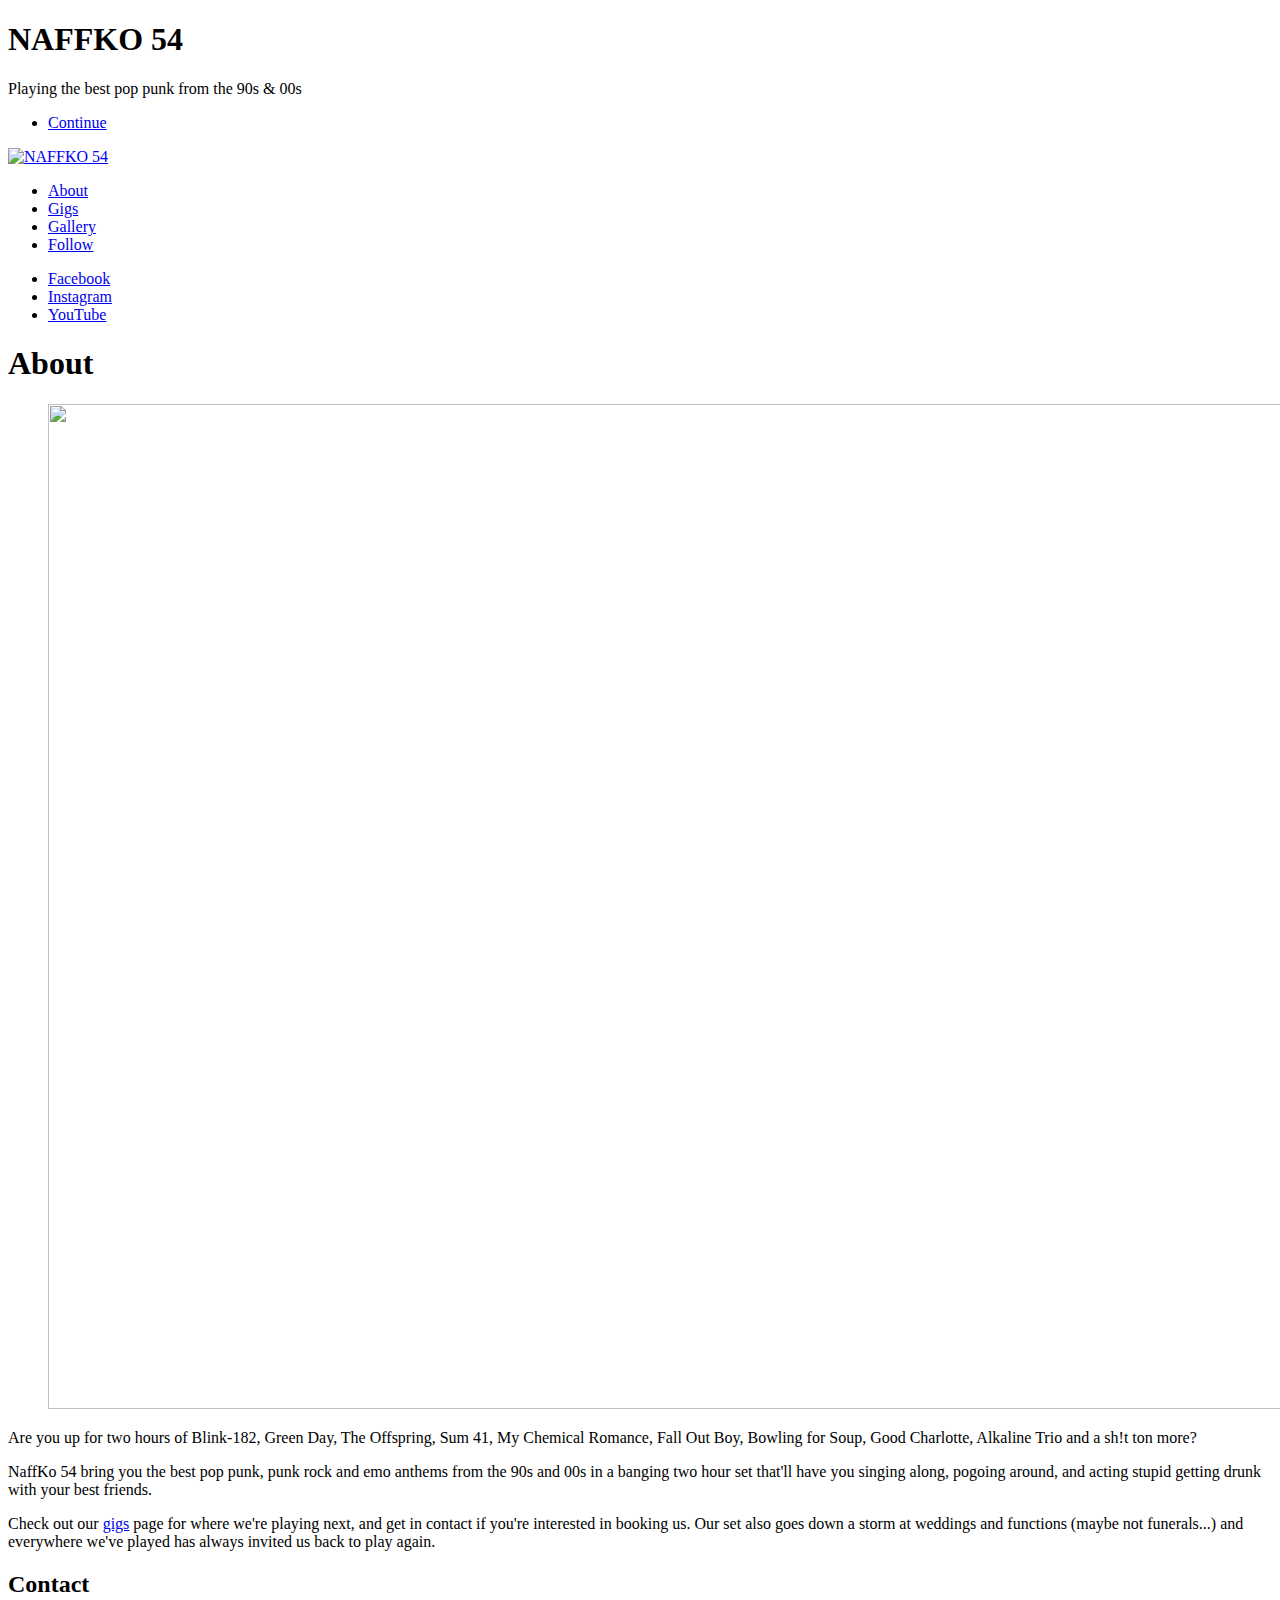
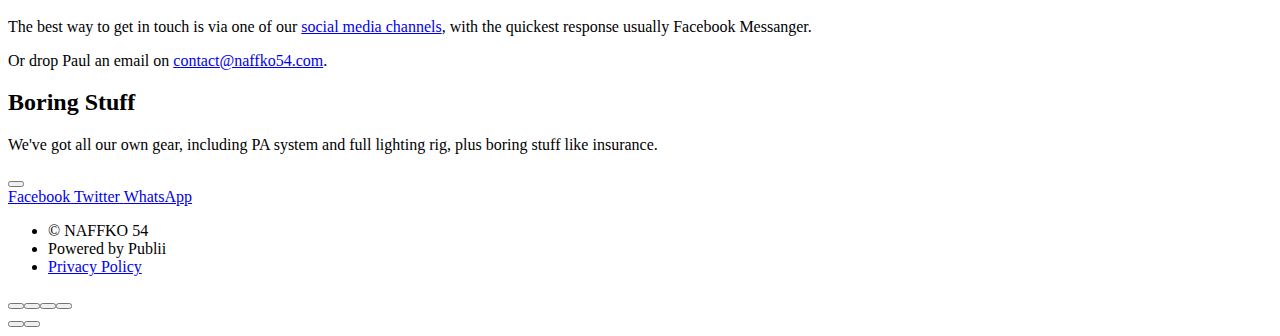
==== commit 1e14dee5: "Updated from Publii" ====
--- a/index.html
+++ b/index.html
@@ -6,7 +6,7 @@
                background-image: url(https://www.naffko54.com/assets/images/overlay.png), linear-gradient(0deg, rgba(0, 0, 0, 0.1), rgba(0, 0, 0, 0.1)), url(https://www.naffko54.com/media/website/NK54NeonBackground.png);
            }</style><noscript><style>img[loading] {
                     opacity: 1;
-                }</style></noscript></head><body class="is-preload"><div id="wrapper" class="fade-in"><div id="intro"><h1>NAFFKO 54</h1><p>Playing the best pop punk from the 90s &amp; 00s</p><ul class="actions"><li><a href="#header" class="button icon solid solo fa-arrow-down scrolly">Continue</a></li></ul></div><header id="header"><a class="logo logo-image" href="https://www.naffko54.com/"><img src="https://www.naffko54.com/media/website/NK54logo.png" alt="NAFFKO 54" width="4096" height="1714"></a></header><nav id="nav"><ul class="links"><li><a href="https://www.naffko54.com/about/" target="_self">About</a></li><li><a href="https://www.naffko54.com/gigs/" target="_self">Gigs</a></li><li><a href="https://www.naffko54.com/gallery/" target="_self">Gallery</a></li><li><a href="https://www.naffko54.com/follow/" target="_self">Follow</a></li></ul><ul class="icons"><li><a href="https://facebook.com/naffKo54" class="icon brands fa-facebook-f"><span class="label">Facebook</span></a></li><li><a href="https://instagram.com/naffko54" class="icon brands fa-instagram"><span class="label">Instagram</span></a></li><li><a href="https://youtube.com/@naffko54" class="icon brands fa-youtube"><span class="label">YouTube</span></a></li></ul></nav><main id="main"><article class="post"><header class="major"><h1>About</h1><p class="post__inner"></p></header><div class="post__inner post__entry"><figure class="post__image"><img loading="lazy" src="https://www.naffko54.com/media/posts/4/naffkolineup.jpeg" sizes="(max-width: 48em) 100vw, 768px" srcset="https://www.naffko54.com/media/posts/4/responsive/naffkolineup-xs.jpeg 300w, https://www.naffko54.com/media/posts/4/responsive/naffkolineup-sm.jpeg 480w, https://www.naffko54.com/media/posts/4/responsive/naffkolineup-md.jpeg 768w, https://www.naffko54.com/media/posts/4/responsive/naffkolineup-lg.jpeg 1024w, https://www.naffko54.com/media/posts/4/responsive/naffkolineup-xl.jpeg 1360w, https://www.naffko54.com/media/posts/4/responsive/naffkolineup-2xl.jpeg 1600w" alt="" width="1920" height="1005"></figure><p>Are you up for two hours of <span style="color: var(--text-primary-color); font-family: var(--editor-font-family); font-size: inherit; font-weight: var(--font-weight-normal);">Blink-182, Green Day, The Offspring, Sum 41, My Chemical Romance, Fall Out Boy, Bowling for Soup, Good Charlotte, Alkaline Trio and a sh!t ton more?</span></p><p>NaffKo 54 bring you the best pop punk, punk rock and emo anthems from the 90s and 00s in a banging two hour set that'll have you singing along, pogoing around, and acting stupid getting drunk with your best friends.</p><p>We're based in Devon and gig regularly in pubs, clubs, festivals and events all over the South West, as well as travelling further afield "up north".</p><p>Check out our <a href="https://www.naffko54.com/gigs/">gigs</a> page for where we're playing next, and get in contact if you're interested in booking us. Our set also goes down a storm at weddings and functions (maybe not funerals...) and everywhere we've played has always invited us back to play again.</p><h2>Contact</h2><p>The best way to get in touch is via one of our <a href="https://www.naffko54.com/follow/">social media channels</a>, with the quickest response usually Facebook Messanger.</p><p>Or drop Paul an email on <a href="mailto:contact@naffko54.com" target="_blank" rel="noopener noreferrer">contact@naffko54.com</a>.</p><h2>Boring Stuff</h2><p>We've got all our own gear, including PA system and full lighting rig, plus boring stuff like insurance.</p></div><footer class="post__inner post__footer"><div class="post__share-tag-container"><div class="post__share"><button class="post__share-button js-post__share-button icon" aria-label="Share button"><i class="fas fa-share-alt"></i></button><div class="post__share-popup js-post__share-popup"><a href="https://www.facebook.com/sharer/sharer.php?u=https%3A%2F%2Fwww.naffko54.com%2Fabout%2F" class="js-share icon brands fa-facebook-f" rel="nofollow noopener noreferrer"><span class="label">Facebook</span> </a><a href="https://twitter.com/share?url=https%3A%2F%2Fwww.naffko54.com%2Fabout%2F&amp;via=%40naffko54&amp;text=About" class="js-share icon brands fa-twitter" rel="nofollow noopener noreferrer"><span class="label">Twitter</span> </a><a href="https://api.whatsapp.com/send?text=About https%3A%2F%2Fwww.naffko54.com%2Fabout%2F" class="js-share icon brands fa-whatsapp" rel="nofollow noopener noreferrer"><span class="label">WhatsApp</span></a></div></div></div></footer></article></main><footer id="copyright"><ul><li>© NAFFKO 54</li><li>Powered by Publii</li><li><a href="../../../../../../../../../../privacy-policy">Privacy Policy</a></li></ul></footer></div><script src="https://www.naffko54.com/assets/js/jquery.min.js?v=7c14a783dfeb3d238ccd3edd840d82ee"></script><script src="https://www.naffko54.com/assets/js/jquery.scrollex.min.js?v=f89065e3d988006af9791b44561d7c90"></script><script src="https://www.naffko54.com/assets/js/jquery.scrolly.min.js?v=1ed5a78bde1476875a40f6b9ff44fc14"></script><script src="https://www.naffko54.com/assets/js/browser.min.js?v=c07298dd19048a8a69ad97e754dfe8d0"></script><script src="https://www.naffko54.com/assets/js/breakpoints.min.js?v=81a479eb099e3b187613943b085923b8"></script><script src="https://www.naffko54.com/assets/js/util.min.js?v=4201a626f8c9b614a663b3a1d7d82615"></script><script src="https://www.naffko54.com/assets/js/main.min.js?v=56233c354bd814758be8bff42f7e13a5"></script><script>/*<![CDATA[*/var images=document.querySelectorAll("img[loading]");for(var i=0;i<images.length;i++){if(images[i].complete){images[i].classList.add("is-loaded")}else{images[i].addEventListener("load",function(){this.classList.add("is-loaded")},false)}};/*]]>*/</script><script defer="defer" src="https://www.naffko54.com/assets/js/photoswipe.min.js?v=017385b552f7e0d979e2e2fe6f324015"></script><script defer="defer" src="https://www.naffko54.com/assets/js/photoswipe-ui-default.min.js?v=d067f0883540b1ddda0e2c9ad1b14260"></script><script>var initPhotoSwipeFromDOM=function(gallerySelector){var parseThumbnailElements=function(el){var thumbElements=el.childNodes,numNodes=thumbElements.length,items=[],figureEl,linkEl,size,item;for(var i=0;i<numNodes;i++){figureEl=thumbElements[i];if(figureEl.nodeType!==1){continue;}
+                }</style></noscript></head><body class="is-preload"><div id="wrapper" class="fade-in"><div id="intro"><h1>NAFFKO 54</h1><p>Playing the best pop punk from the 90s &amp; 00s</p><ul class="actions"><li><a href="#header" class="button icon solid solo fa-arrow-down scrolly">Continue</a></li></ul></div><header id="header"><a class="logo logo-image" href="https://www.naffko54.com/"><img src="https://www.naffko54.com/media/website/NK54logo.png" alt="NAFFKO 54" width="4096" height="1714"></a></header><nav id="nav"><ul class="links"><li><a href="https://www.naffko54.com/about/" target="_self">About</a></li><li><a href="https://www.naffko54.com/gigs/" target="_self">Gigs</a></li><li><a href="https://www.naffko54.com/gallery/" target="_self">Gallery</a></li><li><a href="https://www.naffko54.com/follow/" target="_self">Follow</a></li></ul><ul class="icons"><li><a href="https://facebook.com/naffKo54" class="icon brands fa-facebook-f"><span class="label">Facebook</span></a></li><li><a href="https://instagram.com/naffko54" class="icon brands fa-instagram"><span class="label">Instagram</span></a></li><li><a href="https://youtube.com/@naffko54" class="icon brands fa-youtube"><span class="label">YouTube</span></a></li></ul></nav><main id="main"><article class="post"><header class="major"><h1>About</h1><p class="post__inner"></p></header><div class="post__inner post__entry"><figure class="post__image"><img loading="lazy" src="https://www.naffko54.com/media/posts/4/naffkolineup.jpeg" sizes="(max-width: 48em) 100vw, 768px" srcset="https://www.naffko54.com/media/posts/4/responsive/naffkolineup-xs.jpeg 300w, https://www.naffko54.com/media/posts/4/responsive/naffkolineup-sm.jpeg 480w, https://www.naffko54.com/media/posts/4/responsive/naffkolineup-md.jpeg 768w, https://www.naffko54.com/media/posts/4/responsive/naffkolineup-lg.jpeg 1024w, https://www.naffko54.com/media/posts/4/responsive/naffkolineup-xl.jpeg 1360w, https://www.naffko54.com/media/posts/4/responsive/naffkolineup-2xl.jpeg 1600w" alt="" width="1920" height="1005"></figure><p>Are you up for two hours of <span style="color: var(--text-primary-color); font-family: var(--editor-font-family); font-size: inherit; font-weight: var(--font-weight-normal);">Blink-182, Green Day, The Offspring, Sum 41, My Chemical Romance, Fall Out Boy, Bowling for Soup, Good Charlotte, Alkaline Trio and a sh!t ton more?</span></p><p>NaffKo 54 bring you the best pop punk, punk rock and emo anthems from the 90s and 00s in a banging two hour set that'll have you singing along, pogoing around, and acting stupid getting drunk with your best friends.</p><p>Check out our <a href="https://www.naffko54.com/gigs/">gigs</a> page for where we're playing next, and get in contact if you're interested in booking us. Our set also goes down a storm at weddings and functions (maybe not funerals...) and everywhere we've played has always invited us back to play again.</p><h2>Contact</h2><p>The best way to get in touch is via one of our <a href="https://www.naffko54.com/follow/">social media channels</a>, with the quickest response usually Facebook Messanger.</p><p>Or drop Paul an email on <a href="mailto:contact@naffko54.com" target="_blank" rel="noopener noreferrer">contact@naffko54.com</a>.</p><h2>Boring Stuff</h2><p>We've got all our own gear, including PA system and full lighting rig, plus boring stuff like insurance.</p></div><footer class="post__inner post__footer"><div class="post__share-tag-container"><div class="post__share"><button class="post__share-button js-post__share-button icon" aria-label="Share button"><i class="fas fa-share-alt"></i></button><div class="post__share-popup js-post__share-popup"><a href="https://www.facebook.com/sharer/sharer.php?u=https%3A%2F%2Fwww.naffko54.com%2Fabout%2F" class="js-share icon brands fa-facebook-f" rel="nofollow noopener noreferrer"><span class="label">Facebook</span> </a><a href="https://twitter.com/share?url=https%3A%2F%2Fwww.naffko54.com%2Fabout%2F&amp;via=%40naffko54&amp;text=About" class="js-share icon brands fa-twitter" rel="nofollow noopener noreferrer"><span class="label">Twitter</span> </a><a href="https://api.whatsapp.com/send?text=About https%3A%2F%2Fwww.naffko54.com%2Fabout%2F" class="js-share icon brands fa-whatsapp" rel="nofollow noopener noreferrer"><span class="label">WhatsApp</span></a></div></div></div></footer></article></main><footer id="copyright"><ul><li>© NAFFKO 54</li><li>Powered by Publii</li><li><a href="../../../../../../../../../../privacy-policy">Privacy Policy</a></li></ul></footer></div><script src="https://www.naffko54.com/assets/js/jquery.min.js?v=7c14a783dfeb3d238ccd3edd840d82ee"></script><script src="https://www.naffko54.com/assets/js/jquery.scrollex.min.js?v=f89065e3d988006af9791b44561d7c90"></script><script src="https://www.naffko54.com/assets/js/jquery.scrolly.min.js?v=1ed5a78bde1476875a40f6b9ff44fc14"></script><script src="https://www.naffko54.com/assets/js/browser.min.js?v=c07298dd19048a8a69ad97e754dfe8d0"></script><script src="https://www.naffko54.com/assets/js/breakpoints.min.js?v=81a479eb099e3b187613943b085923b8"></script><script src="https://www.naffko54.com/assets/js/util.min.js?v=4201a626f8c9b614a663b3a1d7d82615"></script><script src="https://www.naffko54.com/assets/js/main.min.js?v=56233c354bd814758be8bff42f7e13a5"></script><script>/*<![CDATA[*/var images=document.querySelectorAll("img[loading]");for(var i=0;i<images.length;i++){if(images[i].complete){images[i].classList.add("is-loaded")}else{images[i].addEventListener("load",function(){this.classList.add("is-loaded")},false)}};/*]]>*/</script><script defer="defer" src="https://www.naffko54.com/assets/js/photoswipe.min.js?v=017385b552f7e0d979e2e2fe6f324015"></script><script defer="defer" src="https://www.naffko54.com/assets/js/photoswipe-ui-default.min.js?v=d067f0883540b1ddda0e2c9ad1b14260"></script><script>var initPhotoSwipeFromDOM=function(gallerySelector){var parseThumbnailElements=function(el){var thumbElements=el.childNodes,numNodes=thumbElements.length,items=[],figureEl,linkEl,size,item;for(var i=0;i<numNodes;i++){figureEl=thumbElements[i];if(figureEl.nodeType!==1){continue;}
           linkEl=figureEl.children[0];size=linkEl.getAttribute('data-size').split('x');item={src:linkEl.getAttribute('href'),w:parseInt(size[0],10),h:parseInt(size[1],10)};if(figureEl.children.length>1){item.title=figureEl.children[1].innerHTML;}
           if(linkEl.children.length>0){item.msrc=linkEl.children[0].getAttribute('src');}
           item.el=figureEl;items.push(item);}
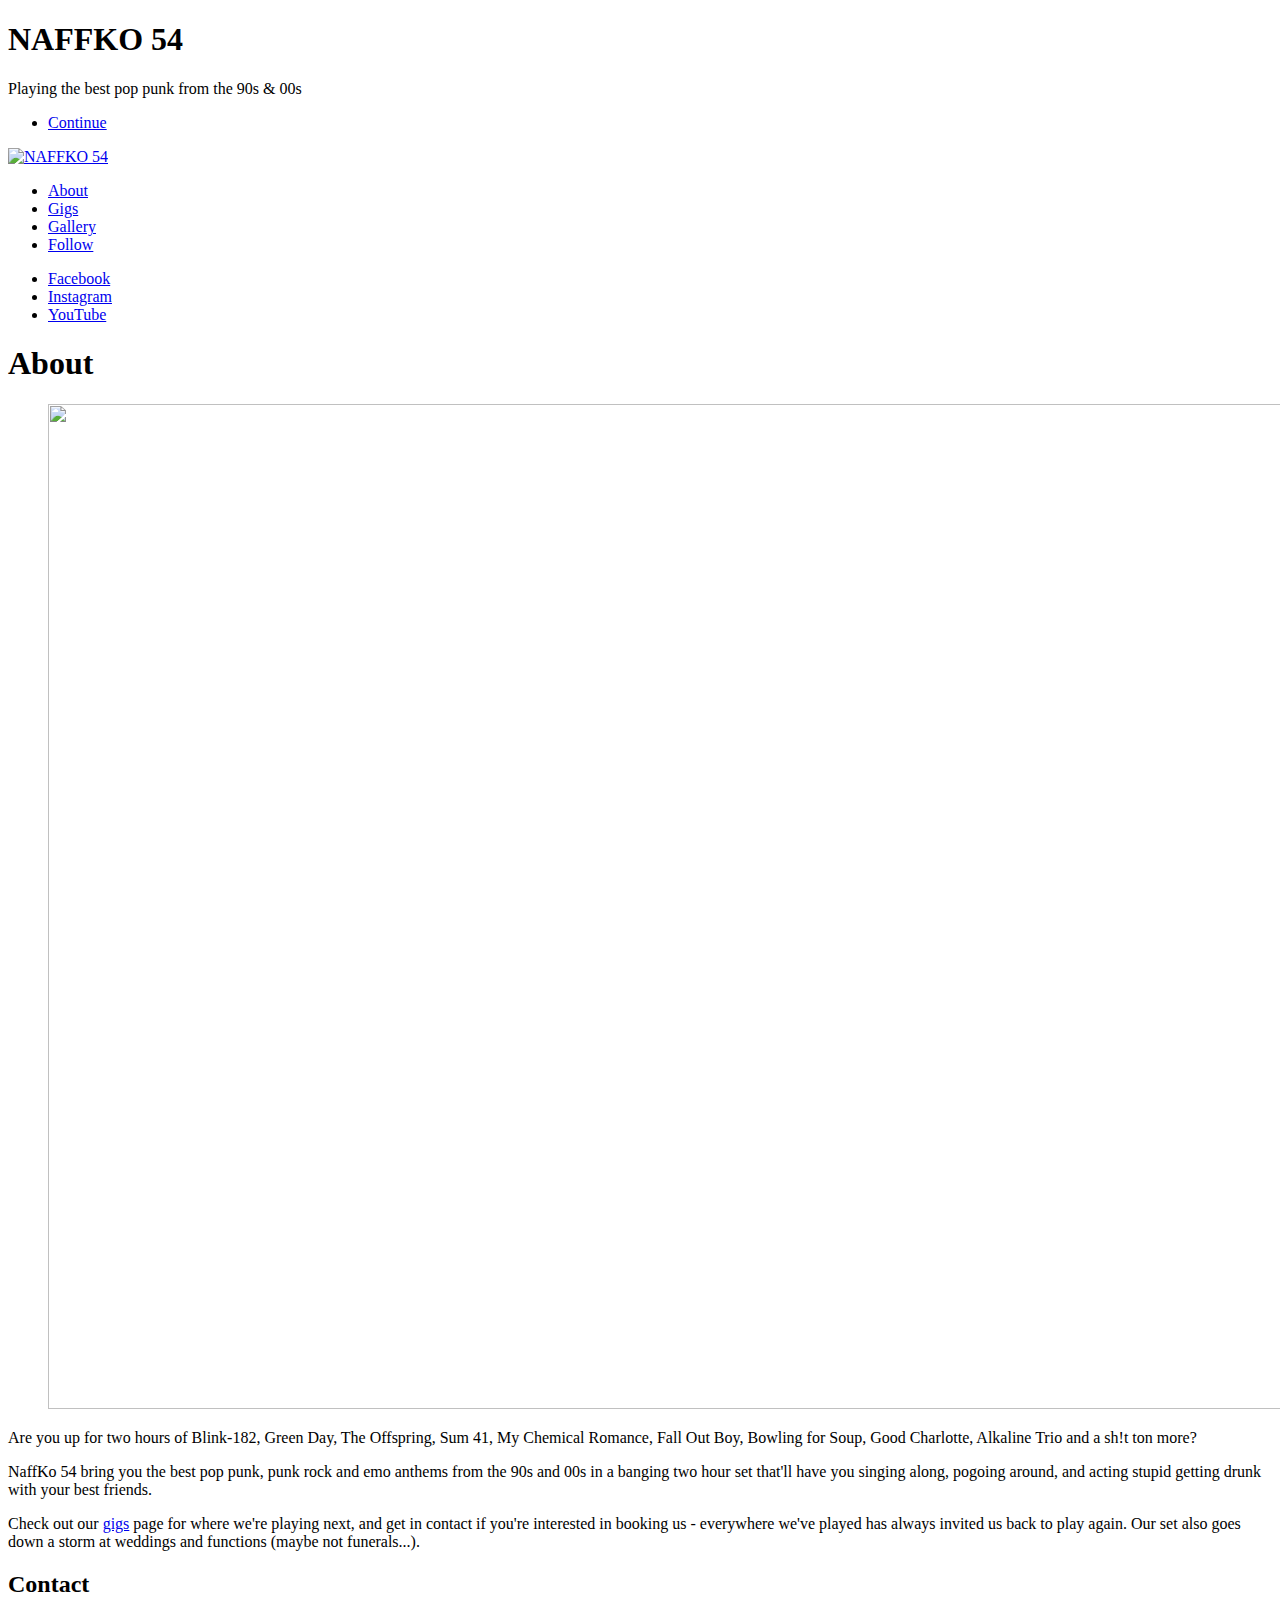
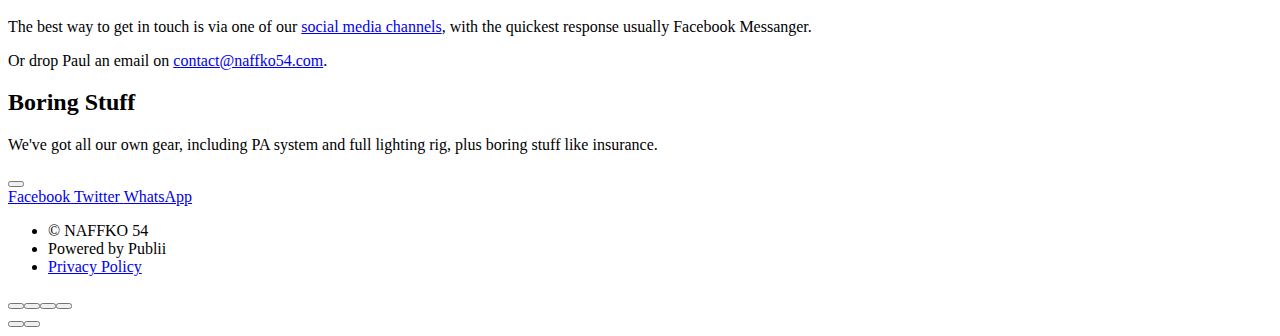
==== commit e0ef23aa: "Updated from Publii" ====
--- a/index.html
+++ b/index.html
@@ -6,7 +6,7 @@
                background-image: url(https://www.naffko54.com/assets/images/overlay.png), linear-gradient(0deg, rgba(0, 0, 0, 0.1), rgba(0, 0, 0, 0.1)), url(https://www.naffko54.com/media/website/NK54NeonBackground.png);
            }</style><noscript><style>img[loading] {
                     opacity: 1;
-                }</style></noscript></head><body class="is-preload"><div id="wrapper" class="fade-in"><div id="intro"><h1>NAFFKO 54</h1><p>Playing the best pop punk from the 90s &amp; 00s</p><ul class="actions"><li><a href="#header" class="button icon solid solo fa-arrow-down scrolly">Continue</a></li></ul></div><header id="header"><a class="logo logo-image" href="https://www.naffko54.com/"><img src="https://www.naffko54.com/media/website/NK54logo.png" alt="NAFFKO 54" width="4096" height="1714"></a></header><nav id="nav"><ul class="links"><li><a href="https://www.naffko54.com/about/" target="_self">About</a></li><li><a href="https://www.naffko54.com/gigs/" target="_self">Gigs</a></li><li><a href="https://www.naffko54.com/gallery/" target="_self">Gallery</a></li><li><a href="https://www.naffko54.com/follow/" target="_self">Follow</a></li></ul><ul class="icons"><li><a href="https://facebook.com/naffKo54" class="icon brands fa-facebook-f"><span class="label">Facebook</span></a></li><li><a href="https://instagram.com/naffko54" class="icon brands fa-instagram"><span class="label">Instagram</span></a></li><li><a href="https://youtube.com/@naffko54" class="icon brands fa-youtube"><span class="label">YouTube</span></a></li></ul></nav><main id="main"><article class="post"><header class="major"><h1>About</h1><p class="post__inner"></p></header><div class="post__inner post__entry"><figure class="post__image"><img loading="lazy" src="https://www.naffko54.com/media/posts/4/naffkolineup.jpeg" sizes="(max-width: 48em) 100vw, 768px" srcset="https://www.naffko54.com/media/posts/4/responsive/naffkolineup-xs.jpeg 300w, https://www.naffko54.com/media/posts/4/responsive/naffkolineup-sm.jpeg 480w, https://www.naffko54.com/media/posts/4/responsive/naffkolineup-md.jpeg 768w, https://www.naffko54.com/media/posts/4/responsive/naffkolineup-lg.jpeg 1024w, https://www.naffko54.com/media/posts/4/responsive/naffkolineup-xl.jpeg 1360w, https://www.naffko54.com/media/posts/4/responsive/naffkolineup-2xl.jpeg 1600w" alt="" width="1920" height="1005"></figure><p>Are you up for two hours of <span style="color: var(--text-primary-color); font-family: var(--editor-font-family); font-size: inherit; font-weight: var(--font-weight-normal);">Blink-182, Green Day, The Offspring, Sum 41, My Chemical Romance, Fall Out Boy, Bowling for Soup, Good Charlotte, Alkaline Trio and a sh!t ton more?</span></p><p>NaffKo 54 bring you the best pop punk, punk rock and emo anthems from the 90s and 00s in a banging two hour set that'll have you singing along, pogoing around, and acting stupid getting drunk with your best friends.</p><p>Check out our <a href="https://www.naffko54.com/gigs/">gigs</a> page for where we're playing next, and get in contact if you're interested in booking us. Our set also goes down a storm at weddings and functions (maybe not funerals...) and everywhere we've played has always invited us back to play again.</p><h2>Contact</h2><p>The best way to get in touch is via one of our <a href="https://www.naffko54.com/follow/">social media channels</a>, with the quickest response usually Facebook Messanger.</p><p>Or drop Paul an email on <a href="mailto:contact@naffko54.com" target="_blank" rel="noopener noreferrer">contact@naffko54.com</a>.</p><h2>Boring Stuff</h2><p>We've got all our own gear, including PA system and full lighting rig, plus boring stuff like insurance.</p></div><footer class="post__inner post__footer"><div class="post__share-tag-container"><div class="post__share"><button class="post__share-button js-post__share-button icon" aria-label="Share button"><i class="fas fa-share-alt"></i></button><div class="post__share-popup js-post__share-popup"><a href="https://www.facebook.com/sharer/sharer.php?u=https%3A%2F%2Fwww.naffko54.com%2Fabout%2F" class="js-share icon brands fa-facebook-f" rel="nofollow noopener noreferrer"><span class="label">Facebook</span> </a><a href="https://twitter.com/share?url=https%3A%2F%2Fwww.naffko54.com%2Fabout%2F&amp;via=%40naffko54&amp;text=About" class="js-share icon brands fa-twitter" rel="nofollow noopener noreferrer"><span class="label">Twitter</span> </a><a href="https://api.whatsapp.com/send?text=About https%3A%2F%2Fwww.naffko54.com%2Fabout%2F" class="js-share icon brands fa-whatsapp" rel="nofollow noopener noreferrer"><span class="label">WhatsApp</span></a></div></div></div></footer></article></main><footer id="copyright"><ul><li>© NAFFKO 54</li><li>Powered by Publii</li><li><a href="../../../../../../../../../../privacy-policy">Privacy Policy</a></li></ul></footer></div><script src="https://www.naffko54.com/assets/js/jquery.min.js?v=7c14a783dfeb3d238ccd3edd840d82ee"></script><script src="https://www.naffko54.com/assets/js/jquery.scrollex.min.js?v=f89065e3d988006af9791b44561d7c90"></script><script src="https://www.naffko54.com/assets/js/jquery.scrolly.min.js?v=1ed5a78bde1476875a40f6b9ff44fc14"></script><script src="https://www.naffko54.com/assets/js/browser.min.js?v=c07298dd19048a8a69ad97e754dfe8d0"></script><script src="https://www.naffko54.com/assets/js/breakpoints.min.js?v=81a479eb099e3b187613943b085923b8"></script><script src="https://www.naffko54.com/assets/js/util.min.js?v=4201a626f8c9b614a663b3a1d7d82615"></script><script src="https://www.naffko54.com/assets/js/main.min.js?v=56233c354bd814758be8bff42f7e13a5"></script><script>/*<![CDATA[*/var images=document.querySelectorAll("img[loading]");for(var i=0;i<images.length;i++){if(images[i].complete){images[i].classList.add("is-loaded")}else{images[i].addEventListener("load",function(){this.classList.add("is-loaded")},false)}};/*]]>*/</script><script defer="defer" src="https://www.naffko54.com/assets/js/photoswipe.min.js?v=017385b552f7e0d979e2e2fe6f324015"></script><script defer="defer" src="https://www.naffko54.com/assets/js/photoswipe-ui-default.min.js?v=d067f0883540b1ddda0e2c9ad1b14260"></script><script>var initPhotoSwipeFromDOM=function(gallerySelector){var parseThumbnailElements=function(el){var thumbElements=el.childNodes,numNodes=thumbElements.length,items=[],figureEl,linkEl,size,item;for(var i=0;i<numNodes;i++){figureEl=thumbElements[i];if(figureEl.nodeType!==1){continue;}
+                }</style></noscript></head><body class="is-preload"><div id="wrapper" class="fade-in"><div id="intro"><h1>NAFFKO 54</h1><p>Playing the best pop punk from the 90s &amp; 00s</p><ul class="actions"><li><a href="#header" class="button icon solid solo fa-arrow-down scrolly">Continue</a></li></ul></div><header id="header"><a class="logo logo-image" href="https://www.naffko54.com/"><img src="https://www.naffko54.com/media/website/NK54logo.png" alt="NAFFKO 54" width="4096" height="1714"></a></header><nav id="nav"><ul class="links"><li><a href="https://www.naffko54.com/about/" target="_self">About</a></li><li><a href="https://www.naffko54.com/gigs/" target="_self">Gigs</a></li><li><a href="https://www.naffko54.com/gallery/" target="_self">Gallery</a></li><li><a href="https://www.naffko54.com/follow/" target="_self">Follow</a></li></ul><ul class="icons"><li><a href="https://facebook.com/naffKo54" class="icon brands fa-facebook-f"><span class="label">Facebook</span></a></li><li><a href="https://instagram.com/naffko54" class="icon brands fa-instagram"><span class="label">Instagram</span></a></li><li><a href="https://youtube.com/@naffko54" class="icon brands fa-youtube"><span class="label">YouTube</span></a></li></ul></nav><main id="main"><article class="post"><header class="major"><h1>About</h1><p class="post__inner"></p></header><div class="post__inner post__entry"><figure class="post__image"><img loading="lazy" src="https://www.naffko54.com/media/posts/4/naffkolineup.jpeg" sizes="(max-width: 48em) 100vw, 768px" srcset="https://www.naffko54.com/media/posts/4/responsive/naffkolineup-xs.jpeg 300w, https://www.naffko54.com/media/posts/4/responsive/naffkolineup-sm.jpeg 480w, https://www.naffko54.com/media/posts/4/responsive/naffkolineup-md.jpeg 768w, https://www.naffko54.com/media/posts/4/responsive/naffkolineup-lg.jpeg 1024w, https://www.naffko54.com/media/posts/4/responsive/naffkolineup-xl.jpeg 1360w, https://www.naffko54.com/media/posts/4/responsive/naffkolineup-2xl.jpeg 1600w" alt="" width="1920" height="1005"></figure><p>Are you up for two hours of <span style="color: var(--text-primary-color); font-family: var(--editor-font-family); font-size: inherit; font-weight: var(--font-weight-normal);">Blink-182, Green Day, The Offspring, Sum 41, My Chemical Romance, Fall Out Boy, Bowling for Soup, Good Charlotte, Alkaline Trio and a sh!t ton more?</span></p><p>NaffKo 54 bring you the best pop punk, punk rock and emo anthems from the 90s and 00s in a banging two hour set that'll have you singing along, pogoing around, and acting stupid getting drunk with your best friends.</p><p>Check out our <a href="https://www.naffko54.com/gigs/">gigs</a> page for where we're playing next, and get in contact if you're interested in booking us - everywhere we've played has always invited us back to play again. Our set also goes down a storm at weddings and functions (maybe not funerals...).</p><h2>Contact</h2><p>The best way to get in touch is via one of our <a href="https://www.naffko54.com/follow/">social media channels</a>, with the quickest response usually Facebook Messanger.</p><p>Or drop Paul an email on <a href="mailto:contact@naffko54.com" target="_blank" rel="noopener noreferrer">contact@naffko54.com</a>.</p><h2>Boring Stuff</h2><p>We've got all our own gear, including PA system and full lighting rig, plus boring stuff like insurance.</p></div><footer class="post__inner post__footer"><div class="post__share-tag-container"><div class="post__share"><button class="post__share-button js-post__share-button icon" aria-label="Share button"><i class="fas fa-share-alt"></i></button><div class="post__share-popup js-post__share-popup"><a href="https://www.facebook.com/sharer/sharer.php?u=https%3A%2F%2Fwww.naffko54.com%2Fabout%2F" class="js-share icon brands fa-facebook-f" rel="nofollow noopener noreferrer"><span class="label">Facebook</span> </a><a href="https://twitter.com/share?url=https%3A%2F%2Fwww.naffko54.com%2Fabout%2F&amp;via=%40naffko54&amp;text=About" class="js-share icon brands fa-twitter" rel="nofollow noopener noreferrer"><span class="label">Twitter</span> </a><a href="https://api.whatsapp.com/send?text=About https%3A%2F%2Fwww.naffko54.com%2Fabout%2F" class="js-share icon brands fa-whatsapp" rel="nofollow noopener noreferrer"><span class="label">WhatsApp</span></a></div></div></div></footer></article></main><footer id="copyright"><ul><li>© NAFFKO 54</li><li>Powered by Publii</li><li><a href="../../../../../../../../../../privacy-policy">Privacy Policy</a></li></ul></footer></div><script src="https://www.naffko54.com/assets/js/jquery.min.js?v=7c14a783dfeb3d238ccd3edd840d82ee"></script><script src="https://www.naffko54.com/assets/js/jquery.scrollex.min.js?v=f89065e3d988006af9791b44561d7c90"></script><script src="https://www.naffko54.com/assets/js/jquery.scrolly.min.js?v=1ed5a78bde1476875a40f6b9ff44fc14"></script><script src="https://www.naffko54.com/assets/js/browser.min.js?v=c07298dd19048a8a69ad97e754dfe8d0"></script><script src="https://www.naffko54.com/assets/js/breakpoints.min.js?v=81a479eb099e3b187613943b085923b8"></script><script src="https://www.naffko54.com/assets/js/util.min.js?v=4201a626f8c9b614a663b3a1d7d82615"></script><script src="https://www.naffko54.com/assets/js/main.min.js?v=56233c354bd814758be8bff42f7e13a5"></script><script>/*<![CDATA[*/var images=document.querySelectorAll("img[loading]");for(var i=0;i<images.length;i++){if(images[i].complete){images[i].classList.add("is-loaded")}else{images[i].addEventListener("load",function(){this.classList.add("is-loaded")},false)}};/*]]>*/</script><script defer="defer" src="https://www.naffko54.com/assets/js/photoswipe.min.js?v=017385b552f7e0d979e2e2fe6f324015"></script><script defer="defer" src="https://www.naffko54.com/assets/js/photoswipe-ui-default.min.js?v=d067f0883540b1ddda0e2c9ad1b14260"></script><script>var initPhotoSwipeFromDOM=function(gallerySelector){var parseThumbnailElements=function(el){var thumbElements=el.childNodes,numNodes=thumbElements.length,items=[],figureEl,linkEl,size,item;for(var i=0;i<numNodes;i++){figureEl=thumbElements[i];if(figureEl.nodeType!==1){continue;}
           linkEl=figureEl.children[0];size=linkEl.getAttribute('data-size').split('x');item={src:linkEl.getAttribute('href'),w:parseInt(size[0],10),h:parseInt(size[1],10)};if(figureEl.children.length>1){item.title=figureEl.children[1].innerHTML;}
           if(linkEl.children.length>0){item.msrc=linkEl.children[0].getAttribute('src');}
           item.el=figureEl;items.push(item);}
